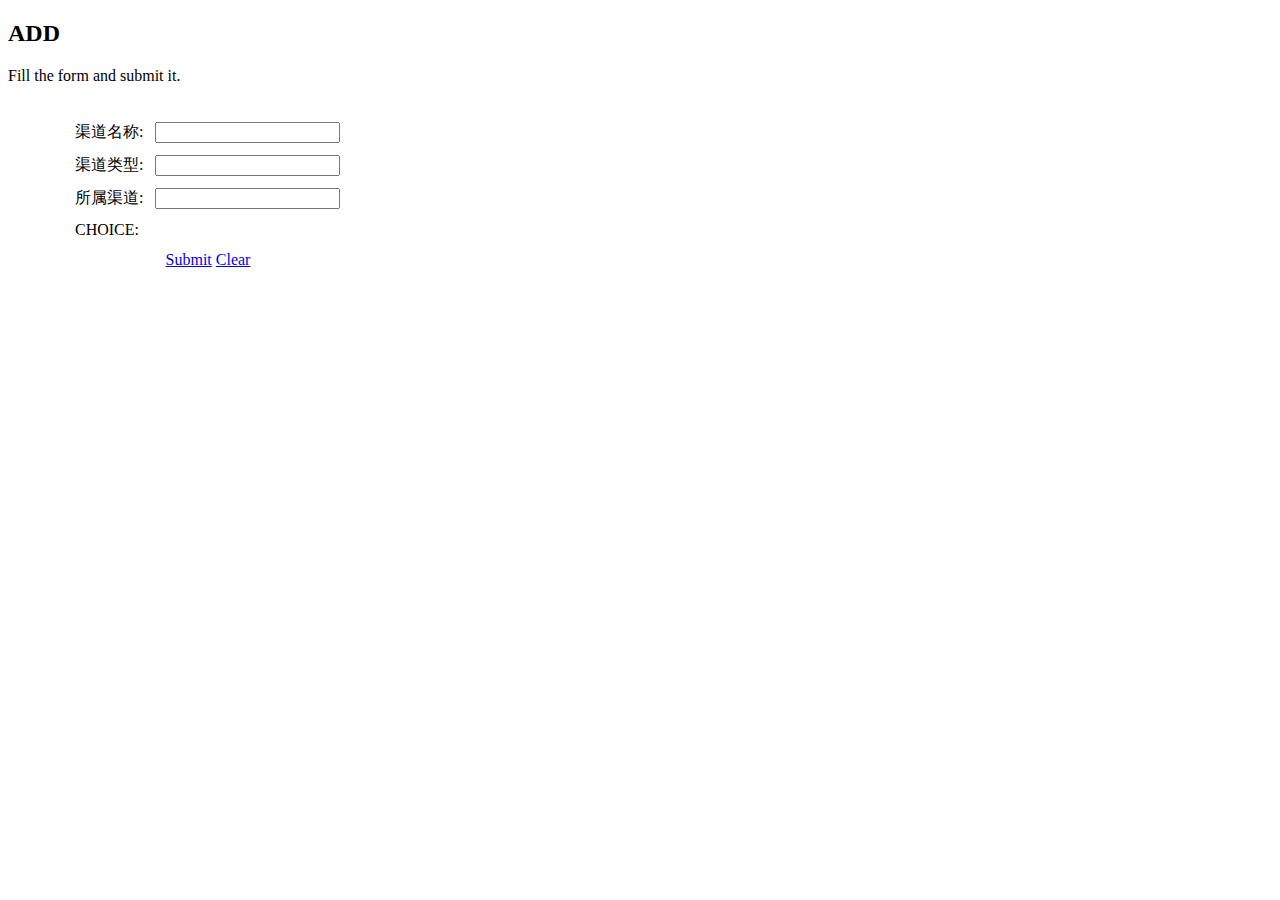
==== add.html @ 1202b833 "commit all file" ====
<!DOCTYPE html>
    <html>
    <head>
    	<meta charset="UTF-8">
    <title>Basic Pagination - jQuery EasyUI Demo</title>
    <link rel="stylesheet" type="text/css" href="easyui/themes/default/easyui.css">
    <link rel="stylesheet" type="text/css" href="easyui/themes/icon.css">
    
    <script type="text/javascript" src="jquery.min.js"></script>
    <script type="text/javascript" src="easyui/jquery.easyui.min.js"></script>
    
    </head>
    <body>
    	<h2>ADD</h2>
    	<p>Fill the form and submit it.</p>
    	<div style="margin:20px 0;"></div>
    	<div class="easyui-panel" title="New Topic" style="width:400px">
    		<div style="padding:10px 60px 20px 60px">
    	    <form id="ff" method="post">
    	    	<table cellpadding="5">
    	    		<tr>
    	    			<td>渠道名称:</td>
    	    			<td><input class="easyui-textbox" type="text" name="name" data-options="required:true"></input></td>
    	    		</tr>
    	    		<tr>
    	    			<td>渠道类型:</td>
    	    			<td><input class="easyui-textbox" type="text" name="email" data-options="required:true"></input></td>
    	    		</tr>
    	    		<tr>
    	    			<td>所属渠道:</td>
    	    			<td><input class="easyui-textbox" type="text" name="subject" data-options="required:true"></input></td>
    	    		
    	    		<tr>
    	    			<td>CHOICE:</td>
    	    			
    	    				
    	    		</tr>
    	    	</table>
    	    </form>
    	    <div style="text-align:center;padding:5px">
    	    	<a href="javascript:void(0)" class="easyui-linkbutton" onclick="submitForm()">Submit</a>
    	    	<a href="javascript:void(0)" class="easyui-linkbutton" onclick="clearForm()">Clear</a>
    	    </div>
    	    </div>
    	</div>
    	<script>
    		function submitForm(){
    			$('#ff').form('submit');
                window.location="test.html"
    		}
    		function clearForm(){
    			$('#ff').form('clear');
    		}
    	</script>
    </body>
    </html>
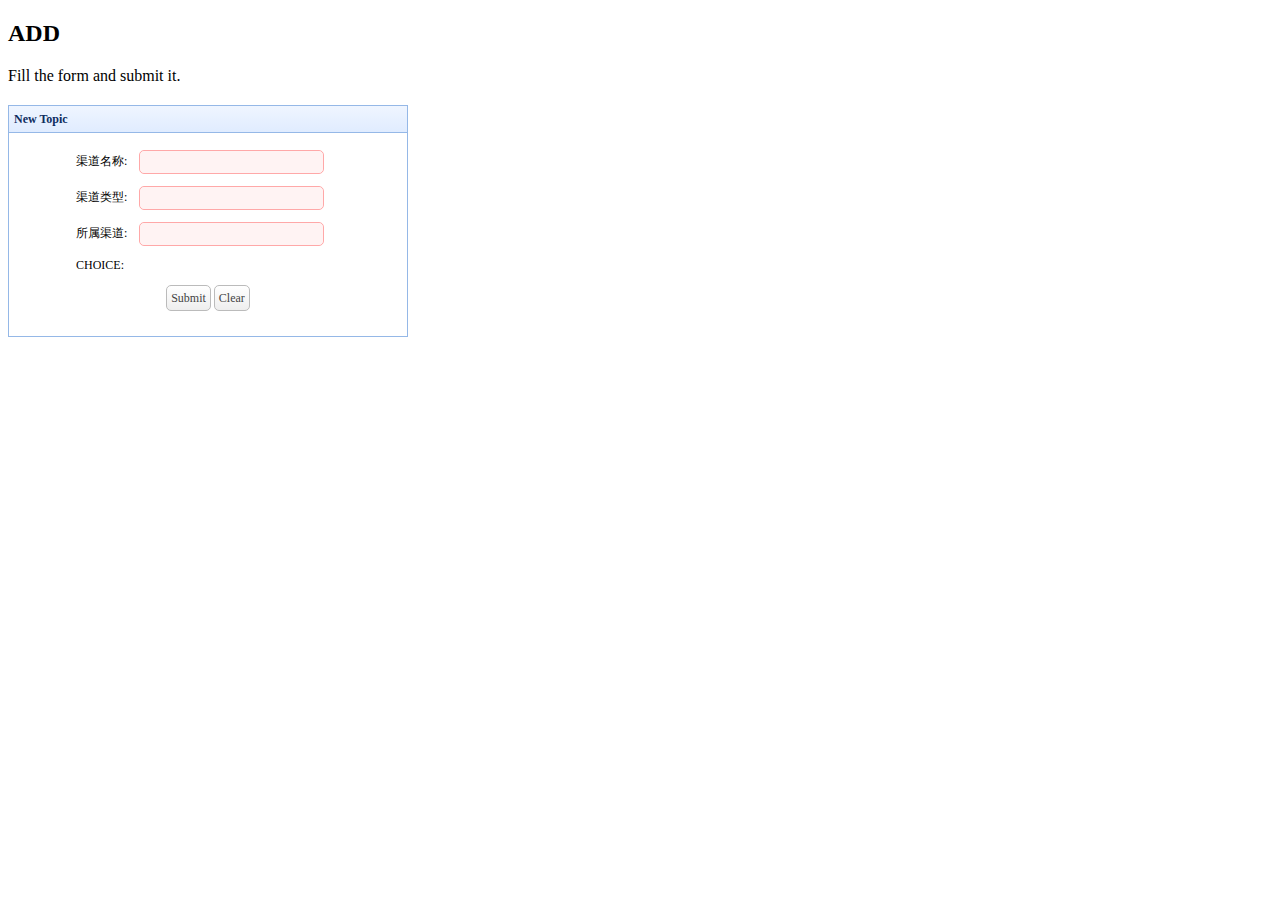
==== commit 890efc11: "index" ====
--- a/add.html
+++ b/add.html
@@ -11,12 +11,13 @@
     
     </head>
     <body>
+  
     	<h2>ADD</h2>
     	<p>Fill the form and submit it.</p>
     	<div style="margin:20px 0;"></div>
     	<div class="easyui-panel" title="New Topic" style="width:400px">
     		<div style="padding:10px 60px 20px 60px">
-    	    <form id="ff" method="post">
+    	    <form id="ff" method="post" action="/channelDown/add">
     	    	<table cellpadding="5">
     	    		<tr>
     	    			<td>渠道名称:</td>
@@ -46,7 +47,7 @@
     	<script>
     		function submitForm(){
     			$('#ff').form('submit');
-                window.location="test.html"
+                window.location="index.html"
     		}
     		function clearForm(){
     			$('#ff').form('clear');
--- a/easyui/themes/default/easyui.css
+++ b/easyui/themes/default/easyui.css
@@ -0,0 +1,3220 @@
+.panel {
+  overflow: hidden;
+  text-align: left;
+  margin: 0;
+  border: 0;
+  -moz-border-radius: 0 0 0 0;
+  -webkit-border-radius: 0 0 0 0;
+  border-radius: 0 0 0 0;
+}
+.panel-header,
+.panel-body {
+  border-width: 1px;
+  border-style: solid;
+}
+.panel-header {
+  padding: 5px;
+  position: relative;
+}
+.panel-title {
+  background: url('images/blank.gif') no-repeat;
+}
+.panel-header-noborder {
+  border-width: 0 0 1px 0;
+}
+.panel-body {
+  overflow: auto;
+  border-top-width: 0;
+  padding: 0;
+}
+.panel-body-noheader {
+  border-top-width: 1px;
+}
+.panel-body-noborder {
+  border-width: 0px;
+}
+.panel-body-nobottom {
+  border-bottom-width: 0;
+}
+.panel-with-icon {
+  padding-left: 18px;
+}
+.panel-icon,
+.panel-tool {
+  position: absolute;
+  top: 50%;
+  margin-top: -8px;
+  height: 16px;
+  overflow: hidden;
+}
+.panel-icon {
+  left: 5px;
+  width: 16px;
+}
+.panel-tool {
+  right: 5px;
+  width: auto;
+}
+.panel-tool a {
+  display: inline-block;
+  width: 16px;
+  height: 16px;
+  opacity: 0.6;
+  filter: alpha(opacity=60);
+  margin: 0 0 0 2px;
+  vertical-align: top;
+}
+.panel-tool a:hover {
+  opacity: 1;
+  filter: alpha(opacity=100);
+  background-color: #eaf2ff;
+  -moz-border-radius: 3px 3px 3px 3px;
+  -webkit-border-radius: 3px 3px 3px 3px;
+  border-radius: 3px 3px 3px 3px;
+}
+.panel-loading {
+  padding: 11px 0px 10px 30px;
+}
+.panel-noscroll {
+  overflow: hidden;
+}
+.panel-fit,
+.panel-fit body {
+  height: 100%;
+  margin: 0;
+  padding: 0;
+  border: 0;
+  overflow: hidden;
+}
+.panel-loading {
+  background: url('images/loading.gif') no-repeat 10px 10px;
+}
+.panel-tool-close {
+  background: url('images/panel_tools.png') no-repeat -16px 0px;
+}
+.panel-tool-min {
+  background: url('images/panel_tools.png') no-repeat 0px 0px;
+}
+.panel-tool-max {
+  background: url('images/panel_tools.png') no-repeat 0px -16px;
+}
+.panel-tool-restore {
+  background: url('images/panel_tools.png') no-repeat -16px -16px;
+}
+.panel-tool-collapse {
+  background: url('images/panel_tools.png') no-repeat -32px 0;
+}
+.panel-tool-expand {
+  background: url('images/panel_tools.png') no-repeat -32px -16px;
+}
+.panel-header,
+.panel-body {
+  border-color: #95B8E7;
+}
+.panel-header {
+  background-color: #E0ECFF;
+  background: -webkit-linear-gradient(top,#EFF5FF 0,#E0ECFF 100%);
+  background: -moz-linear-gradient(top,#EFF5FF 0,#E0ECFF 100%);
+  background: -o-linear-gradient(top,#EFF5FF 0,#E0ECFF 100%);
+  background: linear-gradient(to bottom,#EFF5FF 0,#E0ECFF 100%);
+  background-repeat: repeat-x;
+  filter: progid:DXImageTransform.Microsoft.gradient(startColorstr=#EFF5FF,endColorstr=#E0ECFF,GradientType=0);
+}
+.panel-body {
+  background-color: #ffffff;
+  color: #000000;
+  font-size: 12px;
+}
+.panel-title {
+  font-size: 12px;
+  font-weight: bold;
+  color: #0E2D5F;
+  height: 16px;
+  line-height: 16px;
+}
+.panel-footer {
+  border: 1px solid #95B8E7;
+  overflow: hidden;
+  background: #F4F4F4;
+}
+.panel-footer-noborder {
+  border-width: 1px 0 0 0;
+}
+.panel-hleft,
+.panel-hright {
+  position: relative;
+}
+.panel-hleft>.panel-body,
+.panel-hright>.panel-body {
+  position: absolute;
+}
+.panel-hleft>.panel-header {
+  float: left;
+}
+.panel-hright>.panel-header {
+  float: right;
+}
+.panel-hleft>.panel-body {
+  border-top-width: 1px;
+  border-left-width: 0;
+}
+.panel-hright>.panel-body {
+  border-top-width: 1px;
+  border-right-width: 0;
+}
+.panel-hleft>.panel-body-nobottom {
+  border-bottom-width: 1px;
+  border-right-width: 0;
+}
+.panel-hright>.panel-body-nobottom {
+  border-bottom-width: 1px;
+  border-left-width: 0;
+}
+.panel-hleft>.panel-footer {
+  position: absolute;
+  right: 0;
+}
+.panel-hright>.panel-footer {
+  position: absolute;
+  left: 0;
+}
+.panel-hleft>.panel-header-noborder {
+  border-width: 0 1px 0 0;
+}
+.panel-hright>.panel-header-noborder {
+  border-width: 0 0 0 1px;
+}
+.panel-hleft>.panel-body-noborder {
+  border-width: 0;
+}
+.panel-hright>.panel-body-noborder {
+  border-width: 0;
+}
+.panel-hleft>.panel-body-noheader {
+  border-left-width: 1px;
+}
+.panel-hright>.panel-body-noheader {
+  border-right-width: 1px;
+}
+.panel-hleft>.panel-footer-noborder {
+  border-width: 0 0 0 1px;
+}
+.panel-hright>.panel-footer-noborder {
+  border-width: 0 1px 0 0;
+}
+.panel-hleft>.panel-header .panel-icon,
+.panel-hright>.panel-header .panel-icon {
+  margin-top: 0;
+  top: 5px;
+}
+.panel-hleft>.panel-header .panel-title,
+.panel-hright>.panel-header .panel-title {
+  position: absolute;
+  min-width: 16px;
+  left: 21px;
+  top: 5px;
+  bottom: auto;
+  white-space: nowrap;
+  word-wrap: normal;
+  -webkit-transform: rotate(90deg);
+  -webkit-transform-origin: 0 0;
+  -moz-transform: rotate(90deg);
+  -moz-transform-origin: 0 0;
+  -o-transform: rotate(90deg);
+  -o-transform-origin: 0 0;
+  transform: rotate(90deg);
+  transform-origin: 0 0;
+}
+.panel-hleft>.panel-header .panel-title-up,
+.panel-hright>.panel-header .panel-title-up {
+  position: absolute;
+  min-width: 16px;
+  left: 21px;
+  top: auto;
+  bottom: 5px;
+  text-align: right;
+  white-space: nowrap;
+  word-wrap: normal;
+  -webkit-transform: rotate(-90deg);
+  -webkit-transform-origin: 0 0;
+  -moz-transform: rotate(-90deg);
+  -moz-transform-origin: 0 0;
+  -o-transform: rotate(-90deg);
+  -o-transform-origin: 0 0;
+  transform: rotate(-90deg);
+  transform-origin: 0 16px;
+}
+.panel-hleft>.panel-header .panel-with-icon.panel-title-up,
+.panel-hright>.panel-header .panel-with-icon.panel-title-up {
+  padding-left: 0;
+  padding-right: 18px;
+}
+.panel-hleft>.panel-header .panel-tool,
+.panel-hright>.panel-header .panel-tool {
+  top: auto;
+  bottom: 5px;
+  width: 16px;
+  height: auto;
+  left: 50%;
+  margin-left: -8px;
+  margin-top: 0;
+}
+.panel-hleft>.panel-header .panel-tool a,
+.panel-hright>.panel-header .panel-tool a {
+  margin: 2px 0 0 0;
+}
+.accordion {
+  overflow: hidden;
+  border-width: 1px;
+  border-style: solid;
+}
+.accordion .accordion-header {
+  border-width: 0 0 1px;
+  cursor: pointer;
+}
+.accordion .accordion-body {
+  border-width: 0 0 1px;
+}
+.accordion-noborder {
+  border-width: 0;
+}
+.accordion-noborder .accordion-header {
+  border-width: 0 0 1px;
+}
+.accordion-noborder .accordion-body {
+  border-width: 0 0 1px;
+}
+.accordion-collapse {
+  background: url('images/accordion_arrows.png') no-repeat 0 0;
+}
+.accordion-expand {
+  background: url('images/accordion_arrows.png') no-repeat -16px 0;
+}
+.accordion {
+  background: #ffffff;
+  border-color: #95B8E7;
+}
+.accordion .accordion-header {
+  background: #E0ECFF;
+  filter: none;
+}
+.accordion .accordion-header-selected {
+  background: #ffe48d;
+}
+.accordion .accordion-header-selected .panel-title {
+  color: #000000;
+}
+.accordion .panel-last > .accordion-header {
+  border-bottom-color: #E0ECFF;
+}
+.accordion .panel-last > .accordion-body {
+  border-bottom-color: #ffffff;
+}
+.accordion .panel-last > .accordion-header-selected,
+.accordion .panel-last > .accordion-header-border {
+  border-bottom-color: #95B8E7;
+}
+.accordion> .panel-hleft {
+  float: left;
+}
+.accordion> .panel-hleft>.panel-header {
+  border-width: 0 1px 0 0;
+}
+.accordion> .panel-hleft> .panel-body {
+  border-width: 0 1px 0 0;
+}
+.accordion> .panel-hleft.panel-last > .accordion-header {
+  border-right-color: #E0ECFF;
+}
+.accordion> .panel-hleft.panel-last > .accordion-body {
+  border-right-color: #ffffff;
+}
+.accordion> .panel-hleft.panel-last > .accordion-header-selected,
+.accordion> .panel-hleft.panel-last > .accordion-header-border {
+  border-right-color: #95B8E7;
+}
+.accordion> .panel-hright {
+  float: right;
+}
+.accordion> .panel-hright>.panel-header {
+  border-width: 0 0 0 1px;
+}
+.accordion> .panel-hright> .panel-body {
+  border-width: 0 0 0 1px;
+}
+.accordion> .panel-hright.panel-last > .accordion-header {
+  border-left-color: #E0ECFF;
+}
+.accordion> .panel-hright.panel-last > .accordion-body {
+  border-left-color: #ffffff;
+}
+.accordion> .panel-hright.panel-last > .accordion-header-selected,
+.accordion> .panel-hright.panel-last > .accordion-header-border {
+  border-left-color: #95B8E7;
+}
+.window {
+  overflow: hidden;
+  padding: 5px;
+  border-width: 1px;
+  border-style: solid;
+}
+.window .window-header {
+  background: transparent;
+  padding: 0px 0px 6px 0px;
+}
+.window .window-body {
+  border-width: 1px;
+  border-style: solid;
+  border-top-width: 0px;
+}
+.window .window-body-noheader {
+  border-top-width: 1px;
+}
+.window .panel-body-nobottom {
+  border-bottom-width: 0;
+}
+.window .window-header .panel-icon,
+.window .window-header .panel-tool {
+  top: 50%;
+  margin-top: -11px;
+}
+.window .window-header .panel-icon {
+  left: 1px;
+}
+.window .window-header .panel-tool {
+  right: 1px;
+}
+.window .window-header .panel-with-icon {
+  padding-left: 18px;
+}
+.window-proxy {
+  position: absolute;
+  overflow: hidden;
+}
+.window-proxy-mask {
+  position: absolute;
+  filter: alpha(opacity=5);
+  opacity: 0.05;
+}
+.window-mask {
+  position: absolute;
+  left: 0;
+  top: 0;
+  width: 100%;
+  height: 100%;
+  filter: alpha(opacity=40);
+  opacity: 0.40;
+  font-size: 1px;
+  overflow: hidden;
+}
+.window,
+.window-shadow {
+  position: absolute;
+  -moz-border-radius: 5px 5px 5px 5px;
+  -webkit-border-radius: 5px 5px 5px 5px;
+  border-radius: 5px 5px 5px 5px;
+}
+.window-shadow {
+  background: #ccc;
+  -moz-box-shadow: 2px 2px 3px #cccccc;
+  -webkit-box-shadow: 2px 2px 3px #cccccc;
+  box-shadow: 2px 2px 3px #cccccc;
+  filter: progid:DXImageTransform.Microsoft.Blur(pixelRadius=2,MakeShadow=false,ShadowOpacity=0.2);
+}
+.window,
+.window .window-body {
+  border-color: #95B8E7;
+}
+.window {
+  background-color: #E0ECFF;
+  background: -webkit-linear-gradient(top,#EFF5FF 0,#E0ECFF 20%);
+  background: -moz-linear-gradient(top,#EFF5FF 0,#E0ECFF 20%);
+  background: -o-linear-gradient(top,#EFF5FF 0,#E0ECFF 20%);
+  background: linear-gradient(to bottom,#EFF5FF 0,#E0ECFF 20%);
+  background-repeat: repeat-x;
+  filter: progid:DXImageTransform.Microsoft.gradient(startColorstr=#EFF5FF,endColorstr=#E0ECFF,GradientType=0);
+}
+.window-proxy {
+  border: 1px dashed #95B8E7;
+}
+.window-proxy-mask,
+.window-mask {
+  background: #ccc;
+}
+.window .panel-footer {
+  border: 1px solid #95B8E7;
+  position: relative;
+  top: -1px;
+}
+.window-thinborder {
+  padding: 0;
+}
+.window-thinborder .window-header {
+  padding: 5px 5px 6px 5px;
+}
+.window-thinborder .window-body {
+  border-width: 0px;
+}
+.window-thinborder .window-header .panel-icon,
+.window-thinborder .window-header .panel-tool {
+  margin-top: -9px;
+  margin-left: 5px;
+  margin-right: 5px;
+}
+.window-noborder {
+  border: 0;
+}
+.window.panel-hleft .window-header {
+  padding: 0 6px 0 0;
+}
+.window.panel-hright .window-header {
+  padding: 0 0 0 6px;
+}
+.window.panel-hleft>.panel-header .panel-title {
+  top: auto;
+  left: 16px;
+}
+.window.panel-hright>.panel-header .panel-title {
+  top: auto;
+  right: 16px;
+}
+.window.panel-hleft>.panel-header .panel-title-up,
+.window.panel-hright>.panel-header .panel-title-up {
+  bottom: 0;
+}
+.window.panel-hleft .window-body {
+  border-width: 1px 1px 1px 0;
+}
+.window.panel-hright .window-body {
+  border-width: 1px 0 1px 1px;
+}
+.window.panel-hleft .window-header .panel-icon {
+  top: 1px;
+  margin-top: 0;
+  left: 0;
+}
+.window.panel-hright .window-header .panel-icon {
+  top: 1px;
+  margin-top: 0;
+  left: auto;
+  right: 1px;
+}
+.window.panel-hleft .window-header .panel-tool,
+.window.panel-hright .window-header .panel-tool {
+  margin-top: 0;
+  top: auto;
+  bottom: 1px;
+  right: auto;
+  margin-right: 0;
+  left: 50%;
+  margin-left: -11px;
+}
+.window.panel-hright .window-header .panel-tool {
+  left: auto;
+  right: 1px;
+}
+.window-thinborder.panel-hleft .window-header {
+  padding: 5px 6px 5px 5px;
+}
+.window-thinborder.panel-hright .window-header {
+  padding: 5px 5px 5px 6px;
+}
+.window-thinborder.panel-hleft>.panel-header .panel-title {
+  left: 21px;
+}
+.window-thinborder.panel-hleft>.panel-header .panel-title-up,
+.window-thinborder.panel-hright>.panel-header .panel-title-up {
+  bottom: 5px;
+}
+.window-thinborder.panel-hleft .window-header .panel-icon,
+.window-thinborder.panel-hright .window-header .panel-icon {
+  margin-top: 5px;
+}
+.window-thinborder.panel-hleft .window-header .panel-tool,
+.window-thinborder.panel-hright .window-header .panel-tool {
+  left: 16px;
+  bottom: 5px;
+}
+.dialog-content {
+  overflow: auto;
+}
+.dialog-toolbar {
+  position: relative;
+  padding: 2px 5px;
+}
+.dialog-tool-separator {
+  float: left;
+  height: 24px;
+  border-left: 1px solid #ccc;
+  border-right: 1px solid #fff;
+  margin: 2px 1px;
+}
+.dialog-button {
+  position: relative;
+  top: -1px;
+  padding: 5px;
+  text-align: right;
+}
+.dialog-button .l-btn {
+  margin-left: 5px;
+}
+.dialog-toolbar,
+.dialog-button {
+  background: #F4F4F4;
+  border-width: 1px;
+  border-style: solid;
+}
+.dialog-toolbar {
+  border-color: #95B8E7 #95B8E7 #dddddd #95B8E7;
+}
+.dialog-button {
+  border-color: #dddddd #95B8E7 #95B8E7 #95B8E7;
+}
+.window-thinborder .dialog-toolbar {
+  border-left: transparent;
+  border-right: transparent;
+  border-top-color: #F4F4F4;
+}
+.window-thinborder .dialog-button {
+  top: 0px;
+  padding: 5px 8px 8px 8px;
+  border-left: transparent;
+  border-right: transparent;
+  border-bottom: transparent;
+}
+.l-btn {
+  text-decoration: none;
+  display: inline-block;
+  overflow: hidden;
+  margin: 0;
+  padding: 0;
+  cursor: pointer;
+  outline: none;
+  text-align: center;
+  vertical-align: middle;
+  line-height: normal;
+}
+.l-btn-plain {
+  border-width: 0;
+  padding: 1px;
+}
+.l-btn-left {
+  display: inline-block;
+  position: relative;
+  overflow: hidden;
+  margin: 0;
+  padding: 0;
+  vertical-align: top;
+}
+.l-btn-text {
+  display: inline-block;
+  vertical-align: top;
+  width: auto;
+  line-height: 24px;
+  font-size: 12px;
+  padding: 0;
+  margin: 0 4px;
+}
+.l-btn-icon {
+  display: inline-block;
+  width: 16px;
+  height: 16px;
+  line-height: 16px;
+  position: absolute;
+  top: 50%;
+  margin-top: -8px;
+  font-size: 1px;
+}
+.l-btn span span .l-btn-empty {
+  display: inline-block;
+  margin: 0;
+  width: 16px;
+  height: 24px;
+  font-size: 1px;
+  vertical-align: top;
+}
+.l-btn span .l-btn-icon-left {
+  padding: 0 0 0 20px;
+  background-position: left center;
+}
+.l-btn span .l-btn-icon-right {
+  padding: 0 20px 0 0;
+  background-position: right center;
+}
+.l-btn-icon-left .l-btn-text {
+  margin: 0 4px 0 24px;
+}
+.l-btn-icon-left .l-btn-icon {
+  left: 4px;
+}
+.l-btn-icon-right .l-btn-text {
+  margin: 0 24px 0 4px;
+}
+.l-btn-icon-right .l-btn-icon {
+  right: 4px;
+}
+.l-btn-icon-top .l-btn-text {
+  margin: 20px 4px 0 4px;
+}
+.l-btn-icon-top .l-btn-icon {
+  top: 4px;
+  left: 50%;
+  margin: 0 0 0 -8px;
+}
+.l-btn-icon-bottom .l-btn-text {
+  margin: 0 4px 20px 4px;
+}
+.l-btn-icon-bottom .l-btn-icon {
+  top: auto;
+  bottom: 4px;
+  left: 50%;
+  margin: 0 0 0 -8px;
+}
+.l-btn-left .l-btn-empty {
+  margin: 0 4px;
+  width: 16px;
+}
+.l-btn-plain:hover {
+  padding: 0;
+}
+.l-btn-focus {
+  outline: #0000FF dotted thin;
+}
+.l-btn-large .l-btn-text {
+  line-height: 40px;
+}
+.l-btn-large .l-btn-icon {
+  width: 32px;
+  height: 32px;
+  line-height: 32px;
+  margin-top: -16px;
+}
+.l-btn-large .l-btn-icon-left .l-btn-text {
+  margin-left: 40px;
+}
+.l-btn-large .l-btn-icon-right .l-btn-text {
+  margin-right: 40px;
+}
+.l-btn-large .l-btn-icon-top .l-btn-text {
+  margin-top: 36px;
+  line-height: 24px;
+  min-width: 32px;
+}
+.l-btn-large .l-btn-icon-top .l-btn-icon {
+  margin: 0 0 0 -16px;
+}
+.l-btn-large .l-btn-icon-bottom .l-btn-text {
+  margin-bottom: 36px;
+  line-height: 24px;
+  min-width: 32px;
+}
+.l-btn-large .l-btn-icon-bottom .l-btn-icon {
+  margin: 0 0 0 -16px;
+}
+.l-btn-large .l-btn-left .l-btn-empty {
+  margin: 0 4px;
+  width: 32px;
+}
+.l-btn {
+  color: #444;
+  background: #fafafa;
+  background-repeat: repeat-x;
+  border: 1px solid #bbb;
+  background: -webkit-linear-gradient(top,#ffffff 0,#eeeeee 100%);
+  background: -moz-linear-gradient(top,#ffffff 0,#eeeeee 100%);
+  background: -o-linear-gradient(top,#ffffff 0,#eeeeee 100%);
+  background: linear-gradient(to bottom,#ffffff 0,#eeeeee 100%);
+  background-repeat: repeat-x;
+  filter: progid:DXImageTransform.Microsoft.gradient(startColorstr=#ffffff,endColorstr=#eeeeee,GradientType=0);
+  -moz-border-radius: 5px 5px 5px 5px;
+  -webkit-border-radius: 5px 5px 5px 5px;
+  border-radius: 5px 5px 5px 5px;
+}
+.l-btn:hover {
+  background: #eaf2ff;
+  color: #000000;
+  border: 1px solid #b7d2ff;
+  filter: none;
+}
+.l-btn-plain {
+  background: transparent;
+  border-width: 0;
+  filter: none;
+}
+.l-btn-outline {
+  border-width: 1px;
+  border-color: #b7d2ff;
+  padding: 0;
+}
+.l-btn-plain:hover {
+  background: #eaf2ff;
+  color: #000000;
+  border: 1px solid #b7d2ff;
+  -moz-border-radius: 5px 5px 5px 5px;
+  -webkit-border-radius: 5px 5px 5px 5px;
+  border-radius: 5px 5px 5px 5px;
+}
+.l-btn-disabled,
+.l-btn-disabled:hover {
+  opacity: 0.5;
+  cursor: default;
+  background: #fafafa;
+  color: #444;
+  background: -webkit-linear-gradient(top,#ffffff 0,#eeeeee 100%);
+  background: -moz-linear-gradient(top,#ffffff 0,#eeeeee 100%);
+  background: -o-linear-gradient(top,#ffffff 0,#eeeeee 100%);
+  background: linear-gradient(to bottom,#ffffff 0,#eeeeee 100%);
+  background-repeat: repeat-x;
+  filter: progid:DXImageTransform.Microsoft.gradient(startColorstr=#ffffff,endColorstr=#eeeeee,GradientType=0);
+}
+.l-btn-disabled .l-btn-text,
+.l-btn-disabled .l-btn-icon {
+  filter: alpha(opacity=50);
+}
+.l-btn-plain-disabled,
+.l-btn-plain-disabled:hover {
+  background: transparent;
+  filter: alpha(opacity=50);
+}
+.l-btn-selected,
+.l-btn-selected:hover {
+  background: #ddd;
+  filter: none;
+}
+.l-btn-plain-selected,
+.l-btn-plain-selected:hover {
+  background: #ddd;
+}
+.textbox {
+  position: relative;
+  border: 1px solid #95B8E7;
+  background-color: #fff;
+  vertical-align: middle;
+  display: inline-block;
+  overflow: hidden;
+  white-space: nowrap;
+  margin: 0;
+  padding: 0;
+  -moz-border-radius: 5px 5px 5px 5px;
+  -webkit-border-radius: 5px 5px 5px 5px;
+  border-radius: 5px 5px 5px 5px;
+}
+.textbox .textbox-text {
+  font-size: 12px;
+  border: 0;
+  margin: 0;
+  padding: 4px;
+  white-space: normal;
+  vertical-align: top;
+  outline-style: none;
+  resize: none;
+  -moz-border-radius: 5px 5px 5px 5px;
+  -webkit-border-radius: 5px 5px 5px 5px;
+  border-radius: 5px 5px 5px 5px;
+}
+.textbox .textbox-text::-ms-clear,
+.textbox .textbox-text::-ms-reveal {
+  display: none;
+}
+.textbox textarea.textbox-text {
+  white-space: pre-wrap;
+}
+.textbox .textbox-prompt {
+  font-size: 12px;
+  color: #aaa;
+}
+.textbox .textbox-bgicon {
+  background-position: 3px center;
+  padding-left: 21px;
+}
+.textbox .textbox-button,
+.textbox .textbox-button:hover {
+  position: absolute;
+  top: 0;
+  padding: 0;
+  vertical-align: top;
+  -moz-border-radius: 0 0 0 0;
+  -webkit-border-radius: 0 0 0 0;
+  border-radius: 0 0 0 0;
+}
+.textbox .textbox-button-right,
+.textbox .textbox-button-right:hover {
+  right: 0;
+  border-width: 0 0 0 1px;
+}
+.textbox .textbox-button-left,
+.textbox .textbox-button-left:hover {
+  left: 0;
+  border-width: 0 1px 0 0;
+}
+.textbox .textbox-button-top,
+.textbox .textbox-button-top:hover {
+  left: 0;
+  border-width: 0 0 1px 0;
+}
+.textbox .textbox-button-bottom,
+.textbox .textbox-button-bottom:hover {
+  top: auto;
+  bottom: 0;
+  left: 0;
+  border-width: 1px 0 0 0;
+}
+.textbox-addon {
+  position: absolute;
+  top: 0;
+}
+.textbox-label {
+  display: inline-block;
+  width: 80px;
+  height: 22px;
+  line-height: 22px;
+  vertical-align: middle;
+  overflow: hidden;
+  text-overflow: ellipsis;
+  white-space: nowrap;
+  margin: 0;
+  padding-right: 5px;
+}
+.textbox-label-after {
+  padding-left: 5px;
+  padding-right: 0;
+}
+.textbox-label-top {
+  display: block;
+  width: auto;
+  padding: 0;
+}
+.textbox-disabled,
+.textbox-label-disabled {
+  opacity: 0.6;
+  filter: alpha(opacity=60);
+}
+.textbox-icon {
+  display: inline-block;
+  width: 18px;
+  height: 20px;
+  overflow: hidden;
+  vertical-align: top;
+  background-position: center center;
+  cursor: pointer;
+  opacity: 0.6;
+  filter: alpha(opacity=60);
+  text-decoration: none;
+  outline-style: none;
+}
+.textbox-icon-disabled,
+.textbox-icon-readonly {
+  cursor: default;
+}
+.textbox-icon:hover {
+  opacity: 1.0;
+  filter: alpha(opacity=100);
+}
+.textbox-icon-disabled:hover {
+  opacity: 0.6;
+  filter: alpha(opacity=60);
+}
+.textbox-focused {
+  border-color: #6b9cde;
+  -moz-box-shadow: 0 0 3px 0 #95B8E7;
+  -webkit-box-shadow: 0 0 3px 0 #95B8E7;
+  box-shadow: 0 0 3px 0 #95B8E7;
+}
+.textbox-invalid {
+  border-color: #ffa8a8;
+  background-color: #fff3f3;
+}
+.passwordbox-open {
+  background: url('images/passwordbox_open.png') no-repeat center center;
+}
+.passwordbox-close {
+  background: url('images/passwordbox_close.png') no-repeat center center;
+}
+.filebox .textbox-value {
+  vertical-align: top;
+  position: absolute;
+  top: 0;
+  left: -5000px;
+}
+.filebox-label {
+  display: inline-block;
+  position: absolute;
+  width: 100%;
+  height: 100%;
+  cursor: pointer;
+  left: 0;
+  top: 0;
+  z-index: 10;
+  background: url('images/blank.gif') no-repeat;
+}
+.l-btn-disabled .filebox-label {
+  cursor: default;
+}
+.combo-arrow {
+  width: 18px;
+  height: 20px;
+  overflow: hidden;
+  display: inline-block;
+  vertical-align: top;
+  cursor: pointer;
+  opacity: 0.6;
+  filter: alpha(opacity=60);
+}
+.combo-arrow-hover {
+  opacity: 1.0;
+  filter: alpha(opacity=100);
+}
+.combo-panel {
+  overflow: auto;
+}
+.combo-arrow {
+  background: url('images/combo_arrow.png') no-repeat center center;
+}
+.combo-panel {
+  background-color: #ffffff;
+}
+.combo-arrow {
+  background-color: #E0ECFF;
+}
+.combo-arrow-hover {
+  background-color: #eaf2ff;
+}
+.combo-arrow:hover {
+  background-color: #eaf2ff;
+}
+.combo .textbox-icon-disabled:hover {
+  cursor: default;
+}
+.combobox-item,
+.combobox-group,
+.combobox-stick {
+  font-size: 12px;
+  padding: 3px;
+}
+.combobox-item-disabled {
+  opacity: 0.5;
+  filter: alpha(opacity=50);
+}
+.combobox-gitem {
+  padding-left: 10px;
+}
+.combobox-group,
+.combobox-stick {
+  font-weight: bold;
+}
+.combobox-stick {
+  position: absolute;
+  top: 1px;
+  left: 1px;
+  right: 1px;
+  background: inherit;
+}
+.combobox-item-hover {
+  background-color: #eaf2ff;
+  color: #000000;
+}
+.combobox-item-selected {
+  background-color: #ffe48d;
+  color: #000000;
+}
+.combobox-icon {
+  display: inline-block;
+  width: 16px;
+  height: 16px;
+  vertical-align: middle;
+  margin-right: 2px;
+}
+.tagbox {
+  cursor: text;
+}
+.tagbox .textbox-text {
+  float: left;
+}
+.tagbox-label {
+  position: relative;
+  display: block;
+  margin: 4px 0 0 4px;
+  padding: 0 20px 0 4px;
+  float: left;
+  vertical-align: top;
+  text-decoration: none;
+  -moz-border-radius: 5px 5px 5px 5px;
+  -webkit-border-radius: 5px 5px 5px 5px;
+  border-radius: 5px 5px 5px 5px;
+  background: #eaf2ff;
+  color: #000000;
+}
+.tagbox-remove {
+  background: url('images/tagbox_icons.png') no-repeat -16px center;
+  position: absolute;
+  display: block;
+  width: 16px;
+  height: 16px;
+  right: 2px;
+  top: 50%;
+  margin-top: -8px;
+  opacity: 0.6;
+  filter: alpha(opacity=60);
+}
+.tagbox-remove:hover {
+  opacity: 1;
+  filter: alpha(opacity=100);
+}
+.textbox-disabled .tagbox-label {
+  cursor: default;
+}
+.textbox-disabled .tagbox-remove:hover {
+  cursor: default;
+  opacity: 0.6;
+  filter: alpha(opacity=60);
+}
+.layout {
+  position: relative;
+  overflow: hidden;
+  margin: 0;
+  padding: 0;
+  z-index: 0;
+}
+.layout-panel {
+  position: absolute;
+  overflow: hidden;
+}
+.layout-body {
+  min-width: 1px;
+  min-height: 1px;
+}
+.layout-panel-east,
+.layout-panel-west {
+  z-index: 2;
+}
+.layout-panel-north,
+.layout-panel-south {
+  z-index: 3;
+}
+.layout-expand {
+  position: absolute;
+  padding: 0px;
+  font-size: 1px;
+  cursor: pointer;
+  z-index: 1;
+}
+.layout-expand .panel-header,
+.layout-expand .panel-body {
+  background: transparent;
+  filter: none;
+  overflow: hidden;
+}
+.layout-expand .panel-header {
+  border-bottom-width: 0px;
+}
+.layout-expand .panel-body {
+  position: relative;
+}
+.layout-expand .panel-body .panel-icon {
+  margin-top: 0;
+  top: 0;
+  left: 50%;
+  margin-left: -8px;
+}
+.layout-expand-west .panel-header .panel-icon,
+.layout-expand-east .panel-header .panel-icon {
+  display: none;
+}
+.layout-expand-title {
+  position: absolute;
+  top: 0;
+  left: 21px;
+  white-space: nowrap;
+  word-wrap: normal;
+  -webkit-transform: rotate(90deg);
+  -webkit-transform-origin: 0 0;
+  -moz-transform: rotate(90deg);
+  -moz-transform-origin: 0 0;
+  -o-transform: rotate(90deg);
+  -o-transform-origin: 0 0;
+  transform: rotate(90deg);
+  transform-origin: 0 0;
+}
+.layout-expand-title-up {
+  position: absolute;
+  top: 0;
+  left: 0;
+  text-align: right;
+  padding-left: 5px;
+  white-space: nowrap;
+  word-wrap: normal;
+  -webkit-transform: rotate(-90deg);
+  -webkit-transform-origin: 0 0;
+  -moz-transform: rotate(-90deg);
+  -moz-transform-origin: 0 0;
+  -o-transform: rotate(-90deg);
+  -o-transform-origin: 0 0;
+  transform: rotate(-90deg);
+  transform-origin: 0 0;
+}
+.layout-expand-with-icon {
+  top: 18px;
+}
+.layout-expand .panel-body-noheader .layout-expand-title,
+.layout-expand .panel-body-noheader .panel-icon {
+  top: 5px;
+}
+.layout-expand .panel-body-noheader .layout-expand-with-icon {
+  top: 23px;
+}
+.layout-split-proxy-h,
+.layout-split-proxy-v {
+  position: absolute;
+  font-size: 1px;
+  display: none;
+  z-index: 5;
+}
+.layout-split-proxy-h {
+  width: 5px;
+  cursor: e-resize;
+}
+.layout-split-proxy-v {
+  height: 5px;
+  cursor: n-resize;
+}
+.layout-mask {
+  position: absolute;
+  background: #fafafa;
+  filter: alpha(opacity=10);
+  opacity: 0.10;
+  z-index: 4;
+}
+.layout-button-up {
+  background: url('images/layout_arrows.png') no-repeat -16px -16px;
+}
+.layout-button-down {
+  background: url('images/layout_arrows.png') no-repeat -16px 0;
+}
+.layout-button-left {
+  background: url('images/layout_arrows.png') no-repeat 0 0;
+}
+.layout-button-right {
+  background: url('images/layout_arrows.png') no-repeat 0 -16px;
+}
+.layout-split-proxy-h,
+.layout-split-proxy-v {
+  background-color: #aac5e7;
+}
+.layout-split-north {
+  border-bottom: 5px solid #E6EEF8;
+}
+.layout-split-south {
+  border-top: 5px solid #E6EEF8;
+}
+.layout-split-east {
+  border-left: 5px solid #E6EEF8;
+}
+.layout-split-west {
+  border-right: 5px solid #E6EEF8;
+}
+.layout-expand {
+  background-color: #E0ECFF;
+}
+.layout-expand-over {
+  background-color: #E0ECFF;
+}
+.tabs-container {
+  overflow: hidden;
+}
+.tabs-header {
+  border-width: 1px;
+  border-style: solid;
+  border-bottom-width: 0;
+  position: relative;
+  padding: 0;
+  padding-top: 2px;
+  overflow: hidden;
+}
+.tabs-scroller-left,
+.tabs-scroller-right {
+  position: absolute;
+  top: auto;
+  bottom: 0;
+  width: 18px;
+  font-size: 1px;
+  display: none;
+  cursor: pointer;
+  border-width: 1px;
+  border-style: solid;
+}
+.tabs-scroller-left {
+  left: 0;
+}
+.tabs-scroller-right {
+  right: 0;
+}
+.tabs-tool {
+  position: absolute;
+  bottom: 0;
+  padding: 1px;
+  overflow: hidden;
+  border-width: 1px;
+  border-style: solid;
+}
+.tabs-header-plain .tabs-tool {
+  padding: 0 1px;
+}
+.tabs-wrap {
+  position: relative;
+  left: 0;
+  overflow: hidden;
+  width: 100%;
+  margin: 0;
+  padding: 0;
+}
+.tabs-scrolling {
+  margin-left: 18px;
+  margin-right: 18px;
+}
+.tabs-disabled {
+  opacity: 0.3;
+  filter: alpha(opacity=30);
+}
+.tabs {
+  list-style-type: none;
+  height: 26px;
+  margin: 0px;
+  padding: 0px;
+  padding-left: 4px;
+  width: 50000px;
+  border-style: solid;
+  border-width: 0 0 1px 0;
+}
+.tabs li {
+  float: left;
+  display: inline-block;
+  margin: 0 4px -1px 0;
+  padding: 0;
+  position: relative;
+  border: 0;
+}
+.tabs li a.tabs-inner {
+  display: inline-block;
+  text-decoration: none;
+  margin: 0;
+  padding: 0 10px;
+  height: 25px;
+  line-height: 25px;
+  text-align: center;
+  white-space: nowrap;
+  border-width: 1px;
+  border-style: solid;
+  -moz-border-radius: 5px 5px 0 0;
+  -webkit-border-radius: 5px 5px 0 0;
+  border-radius: 5px 5px 0 0;
+}
+.tabs li.tabs-selected a.tabs-inner {
+  font-weight: bold;
+  outline: none;
+}
+.tabs li.tabs-selected a:hover.tabs-inner {
+  cursor: default;
+  pointer: default;
+}
+.tabs li a.tabs-close,
+.tabs-p-tool {
+  position: absolute;
+  font-size: 1px;
+  display: block;
+  height: 12px;
+  padding: 0;
+  top: 50%;
+  margin-top: -6px;
+  overflow: hidden;
+}
+.tabs li a.tabs-close {
+  width: 12px;
+  right: 5px;
+  opacity: 0.6;
+  filter: alpha(opacity=60);
+}
+.tabs-p-tool {
+  right: 16px;
+}
+.tabs-p-tool a {
+  display: inline-block;
+  font-size: 1px;
+  width: 12px;
+  height: 12px;
+  margin: 0;
+  opacity: 0.6;
+  filter: alpha(opacity=60);
+}
+.tabs li a:hover.tabs-close,
+.tabs-p-tool a:hover {
+  opacity: 1;
+  filter: alpha(opacity=100);
+  cursor: hand;
+  cursor: pointer;
+}
+.tabs-with-icon {
+  padding-left: 18px;
+}
+.tabs-icon {
+  position: absolute;
+  width: 16px;
+  height: 16px;
+  left: 10px;
+  top: 50%;
+  margin-top: -8px;
+}
+.tabs-title {
+  font-size: 12px;
+}
+.tabs-closable {
+  padding-right: 8px;
+}
+.tabs-panels {
+  margin: 0px;
+  padding: 0px;
+  border-width: 1px;
+  border-style: solid;
+  border-top-width: 0;
+  overflow: hidden;
+}
+.tabs-header-bottom {
+  border-width: 0 1px 1px 1px;
+  padding: 0 0 2px 0;
+}
+.tabs-header-bottom .tabs {
+  border-width: 1px 0 0 0;
+}
+.tabs-header-bottom .tabs li {
+  margin: -1px 4px 0 0;
+}
+.tabs-header-bottom .tabs li a.tabs-inner {
+  -moz-border-radius: 0 0 5px 5px;
+  -webkit-border-radius: 0 0 5px 5px;
+  border-radius: 0 0 5px 5px;
+}
+.tabs-header-bottom .tabs-tool {
+  top: 0;
+}
+.tabs-header-bottom .tabs-scroller-left,
+.tabs-header-bottom .tabs-scroller-right {
+  top: 0;
+  bottom: auto;
+}
+.tabs-panels-top {
+  border-width: 1px 1px 0 1px;
+}
+.tabs-header-left {
+  float: left;
+  border-width: 1px 0 1px 1px;
+  padding: 0;
+}
+.tabs-header-right {
+  float: right;
+  border-width: 1px 1px 1px 0;
+  padding: 0;
+}
+.tabs-header-left .tabs-wrap,
+.tabs-header-right .tabs-wrap {
+  height: 100%;
+}
+.tabs-header-left .tabs {
+  height: 100%;
+  padding: 4px 0 0 2px;
+  border-width: 0 1px 0 0;
+}
+.tabs-header-right .tabs {
+  height: 100%;
+  padding: 4px 2px 0 0;
+  border-width: 0 0 0 1px;
+}
+.tabs-header-left .tabs li,
+.tabs-header-right .tabs li {
+  display: block;
+  width: 100%;
+  position: relative;
+}
+.tabs-header-left .tabs li {
+  left: auto;
+  right: 0;
+  margin: 0 -1px 4px 0;
+  float: right;
+}
+.tabs-header-right .tabs li {
+  left: 0;
+  right: auto;
+  margin: 0 0 4px -1px;
+  float: left;
+}
+.tabs-justified li a.tabs-inner {
+  padding-left: 0;
+  padding-right: 0;
+}
+.tabs-header-left .tabs li a.tabs-inner {
+  display: block;
+  text-align: left;
+  padding-left: 10px;
+  padding-right: 10px;
+  -moz-border-radius: 5px 0 0 5px;
+  -webkit-border-radius: 5px 0 0 5px;
+  border-radius: 5px 0 0 5px;
+}
+.tabs-header-right .tabs li a.tabs-inner {
+  display: block;
+  text-align: left;
+  padding-left: 10px;
+  padding-right: 10px;
+  -moz-border-radius: 0 5px 5px 0;
+  -webkit-border-radius: 0 5px 5px 0;
+  border-radius: 0 5px 5px 0;
+}
+.tabs-panels-right {
+  float: right;
+  border-width: 1px 1px 1px 0;
+}
+.tabs-panels-left {
+  float: left;
+  border-width: 1px 0 1px 1px;
+}
+.tabs-header-noborder,
+.tabs-panels-noborder {
+  border: 0px;
+}
+.tabs-header-plain {
+  border: 0px;
+  background: transparent;
+}
+.tabs-pill {
+  padding-bottom: 3px;
+}
+.tabs-header-bottom .tabs-pill {
+  padding-top: 3px;
+  padding-bottom: 0;
+}
+.tabs-header-left .tabs-pill {
+  padding-right: 3px;
+}
+.tabs-header-right .tabs-pill {
+  padding-left: 3px;
+}
+.tabs-header .tabs-pill li a.tabs-inner {
+  -moz-border-radius: 5px 5px 5px 5px;
+  -webkit-border-radius: 5px 5px 5px 5px;
+  border-radius: 5px 5px 5px 5px;
+}
+.tabs-header-narrow,
+.tabs-header-narrow .tabs-narrow {
+  padding: 0;
+}
+.tabs-narrow li,
+.tabs-header-bottom .tabs-narrow li {
+  margin-left: 0;
+  margin-right: -1px;
+}
+.tabs-narrow li.tabs-last,
+.tabs-header-bottom .tabs-narrow li.tabs-last {
+  margin-right: 0;
+}
+.tabs-header-left .tabs-narrow,
+.tabs-header-right .tabs-narrow {
+  padding-top: 0;
+}
+.tabs-header-left .tabs-narrow li {
+  margin-bottom: -1px;
+  margin-right: -1px;
+}
+.tabs-header-left .tabs-narrow li.tabs-last,
+.tabs-header-right .tabs-narrow li.tabs-last {
+  margin-bottom: 0;
+}
+.tabs-header-right .tabs-narrow li {
+  margin-bottom: -1px;
+  margin-left: -1px;
+}
+.tabs-scroller-left {
+  background: #E0ECFF url('images/tabs_icons.png') no-repeat 1px center;
+}
+.tabs-scroller-right {
+  background: #E0ECFF url('images/tabs_icons.png') no-repeat -15px center;
+}
+.tabs li a.tabs-close {
+  background: url('images/tabs_icons.png') no-repeat -34px center;
+}
+.tabs li a.tabs-inner:hover {
+  background: #eaf2ff;
+  color: #000000;
+  filter: none;
+}
+.tabs li.tabs-selected a.tabs-inner {
+  background-color: #ffffff;
+  color: #0E2D5F;
+  background: -webkit-linear-gradient(top,#EFF5FF 0,#ffffff 100%);
+  background: -moz-linear-gradient(top,#EFF5FF 0,#ffffff 100%);
+  background: -o-linear-gradient(top,#EFF5FF 0,#ffffff 100%);
+  background: linear-gradient(to bottom,#EFF5FF 0,#ffffff 100%);
+  background-repeat: repeat-x;
+  filter: progid:DXImageTransform.Microsoft.gradient(startColorstr=#EFF5FF,endColorstr=#ffffff,GradientType=0);
+}
+.tabs-header-bottom .tabs li.tabs-selected a.tabs-inner {
+  background: -webkit-linear-gradient(top,#ffffff 0,#EFF5FF 100%);
+  background: -moz-linear-gradient(top,#ffffff 0,#EFF5FF 100%);
+  background: -o-linear-gradient(top,#ffffff 0,#EFF5FF 100%);
+  background: linear-gradient(to bottom,#ffffff 0,#EFF5FF 100%);
+  background-repeat: repeat-x;
+  filter: progid:DXImageTransform.Microsoft.gradient(startColorstr=#ffffff,endColorstr=#EFF5FF,GradientType=0);
+}
+.tabs-header-left .tabs li.tabs-selected a.tabs-inner {
+  background: -webkit-linear-gradient(left,#EFF5FF 0,#ffffff 100%);
+  background: -moz-linear-gradient(left,#EFF5FF 0,#ffffff 100%);
+  background: -o-linear-gradient(left,#EFF5FF 0,#ffffff 100%);
+  background: linear-gradient(to right,#EFF5FF 0,#ffffff 100%);
+  background-repeat: repeat-y;
+  filter: progid:DXImageTransform.Microsoft.gradient(startColorstr=#EFF5FF,endColorstr=#ffffff,GradientType=1);
+}
+.tabs-header-right .tabs li.tabs-selected a.tabs-inner {
+  background: -webkit-linear-gradient(left,#ffffff 0,#EFF5FF 100%);
+  background: -moz-linear-gradient(left,#ffffff 0,#EFF5FF 100%);
+  background: -o-linear-gradient(left,#ffffff 0,#EFF5FF 100%);
+  background: linear-gradient(to right,#ffffff 0,#EFF5FF 100%);
+  background-repeat: repeat-y;
+  filter: progid:DXImageTransform.Microsoft.gradient(startColorstr=#ffffff,endColorstr=#EFF5FF,GradientType=1);
+}
+.tabs li a.tabs-inner {
+  color: #0E2D5F;
+  background-color: #E0ECFF;
+  background: -webkit-linear-gradient(top,#EFF5FF 0,#E0ECFF 100%);
+  background: -moz-linear-gradient(top,#EFF5FF 0,#E0ECFF 100%);
+  background: -o-linear-gradient(top,#EFF5FF 0,#E0ECFF 100%);
+  background: linear-gradient(to bottom,#EFF5FF 0,#E0ECFF 100%);
+  background-repeat: repeat-x;
+  filter: progid:DXImageTransform.Microsoft.gradient(startColorstr=#EFF5FF,endColorstr=#E0ECFF,GradientType=0);
+}
+.tabs-header,
+.tabs-tool {
+  background-color: #E0ECFF;
+}
+.tabs-header-plain {
+  background: transparent;
+}
+.tabs-header,
+.tabs-scroller-left,
+.tabs-scroller-right,
+.tabs-tool,
+.tabs,
+.tabs-panels,
+.tabs li a.tabs-inner,
+.tabs li.tabs-selected a.tabs-inner,
+.tabs-header-bottom .tabs li.tabs-selected a.tabs-inner,
+.tabs-header-left .tabs li.tabs-selected a.tabs-inner,
+.tabs-header-right .tabs li.tabs-selected a.tabs-inner {
+  border-color: #95B8E7;
+}
+.tabs-p-tool a:hover,
+.tabs li a:hover.tabs-close,
+.tabs-scroller-over {
+  background-color: #eaf2ff;
+}
+.tabs li.tabs-selected a.tabs-inner {
+  border-bottom: 1px solid #ffffff;
+}
+.tabs-header-bottom .tabs li.tabs-selected a.tabs-inner {
+  border-top: 1px solid #ffffff;
+}
+.tabs-header-left .tabs li.tabs-selected a.tabs-inner {
+  border-right: 1px solid #ffffff;
+}
+.tabs-header-right .tabs li.tabs-selected a.tabs-inner {
+  border-left: 1px solid #ffffff;
+}
+.tabs-header .tabs-pill li.tabs-selected a.tabs-inner {
+  background: #ffe48d;
+  color: #000000;
+  filter: none;
+  border-color: #95B8E7;
+}
+.datagrid .panel-body {
+  overflow: hidden;
+  position: relative;
+}
+.datagrid-view {
+  position: relative;
+  overflow: hidden;
+}
+.datagrid-view1,
+.datagrid-view2 {
+  position: absolute;
+  overflow: hidden;
+  top: 0;
+}
+.datagrid-view1 {
+  left: 0;
+}
+.datagrid-view2 {
+  right: 0;
+}
+.datagrid-mask {
+  position: absolute;
+  left: 0;
+  top: 0;
+  width: 100%;
+  height: 100%;
+  opacity: 0.3;
+  filter: alpha(opacity=30);
+  display: none;
+}
+.datagrid-mask-msg {
+  position: absolute;
+  top: 50%;
+  margin-top: -20px;
+  padding: 10px 5px 10px 30px;
+  width: auto;
+  height: 16px;
+  border-width: 2px;
+  border-style: solid;
+  display: none;
+}
+.datagrid-empty {
+  position: absolute;
+  left: 0;
+  top: 0;
+  width: 100%;
+  height: 25px;
+  line-height: 25px;
+  text-align: center;
+}
+.datagrid-sort-icon {
+  padding: 0;
+  display: none;
+}
+.datagrid-toolbar {
+  height: auto;
+  padding: 1px 2px;
+  border-width: 0 0 1px 0;
+  border-style: solid;
+}
+.datagrid-btn-separator {
+  float: left;
+  height: 24px;
+  border-left: 1px solid #ccc;
+  border-right: 1px solid #fff;
+  margin: 2px 1px;
+}
+.datagrid .datagrid-pager {
+  display: block;
+  margin: 0;
+  border-width: 1px 0 0 0;
+  border-style: solid;
+}
+.datagrid .datagrid-pager-top {
+  border-width: 0 0 1px 0;
+}
+.datagrid-header {
+  overflow: hidden;
+  cursor: default;
+  border-width: 0 0 1px 0;
+  border-style: solid;
+}
+.datagrid-header-inner {
+  float: left;
+  width: 10000px;
+}
+.datagrid-header-row,
+.datagrid-row {
+  height: 25px;
+}
+.datagrid-header td,
+.datagrid-body td,
+.datagrid-footer td {
+  border-width: 0 1px 1px 0;
+  border-style: dotted;
+  margin: 0;
+  padding: 0;
+}
+.datagrid-cell,
+.datagrid-cell-group,
+.datagrid-header-rownumber,
+.datagrid-cell-rownumber {
+  margin: 0;
+  padding: 0 4px;
+  white-space: nowrap;
+  word-wrap: normal;
+  overflow: hidden;
+  height: 18px;
+  line-height: 18px;
+  font-size: 12px;
+}
+.datagrid-header .datagrid-cell {
+  height: auto;
+}
+.datagrid-header .datagrid-cell span {
+  font-size: 12px;
+}
+.datagrid-cell-group {
+  text-align: center;
+  text-overflow: ellipsis;
+}
+.datagrid-header-rownumber,
+.datagrid-cell-rownumber {
+  width: 30px;
+  text-align: center;
+  margin: 0;
+  padding: 0;
+}
+.datagrid-body {
+  margin: 0;
+  padding: 0;
+  overflow: auto;
+  zoom: 1;
+}
+.datagrid-view1 .datagrid-body-inner {
+  padding-bottom: 20px;
+}
+.datagrid-view1 .datagrid-body {
+  overflow: hidden;
+}
+.datagrid-footer {
+  overflow: hidden;
+}
+.datagrid-footer-inner {
+  border-width: 1px 0 0 0;
+  border-style: solid;
+  width: 10000px;
+  float: left;
+}
+.datagrid-row-editing .datagrid-cell {
+  height: auto;
+}
+.datagrid-header-check,
+.datagrid-cell-check {
+  padding: 0;
+  width: 27px;
+  height: 18px;
+  font-size: 1px;
+  text-align: center;
+  overflow: hidden;
+}
+.datagrid-header-check input,
+.datagrid-cell-check input {
+  margin: 0;
+  padding: 0;
+  width: 15px;
+  height: 18px;
+}
+.datagrid-resize-proxy {
+  position: absolute;
+  width: 1px;
+  height: 10000px;
+  top: 0;
+  cursor: e-resize;
+  display: none;
+}
+.datagrid-body .datagrid-editable {
+  margin: 0;
+  padding: 0;
+}
+.datagrid-body .datagrid-editable table {
+  width: 100%;
+  height: 100%;
+}
+.datagrid-body .datagrid-editable td {
+  border: 0;
+  margin: 0;
+  padding: 0;
+}
+.datagrid-view .datagrid-editable-input {
+  margin: 0;
+  padding: 2px 4px;
+  border: 1px solid #95B8E7;
+  font-size: 12px;
+  outline-style: none;
+  -moz-border-radius: 0 0 0 0;
+  -webkit-border-radius: 0 0 0 0;
+  border-radius: 0 0 0 0;
+}
+.datagrid-view .validatebox-invalid {
+  border-color: #ffa8a8;
+}
+.datagrid-sort .datagrid-sort-icon {
+  display: inline;
+  padding: 0 13px 0 0;
+  background: url('images/datagrid_icons.png') no-repeat -64px center;
+}
+.datagrid-sort-desc .datagrid-sort-icon {
+  display: inline;
+  padding: 0 13px 0 0;
+  background: url('images/datagrid_icons.png') no-repeat -16px center;
+}
+.datagrid-sort-asc .datagrid-sort-icon {
+  display: inline;
+  padding: 0 13px 0 0;
+  background: url('images/datagrid_icons.png') no-repeat 0px center;
+}
+.datagrid-row-collapse {
+  background: url('images/datagrid_icons.png') no-repeat -48px center;
+}
+.datagrid-row-expand {
+  background: url('images/datagrid_icons.png') no-repeat -32px center;
+}
+.datagrid-mask-msg {
+  background: #ffffff url('images/loading.gif') no-repeat scroll 5px center;
+}
+.datagrid-header,
+.datagrid-td-rownumber {
+  background-color: #efefef;
+  background: -webkit-linear-gradient(top,#F9F9F9 0,#efefef 100%);
+  background: -moz-linear-gradient(top,#F9F9F9 0,#efefef 100%);
+  background: -o-linear-gradient(top,#F9F9F9 0,#efefef 100%);
+  background: linear-gradient(to bottom,#F9F9F9 0,#efefef 100%);
+  background-repeat: repeat-x;
+  filter: progid:DXImageTransform.Microsoft.gradient(startColorstr=#F9F9F9,endColorstr=#efefef,GradientType=0);
+}
+.datagrid-cell-rownumber {
+  color: #000000;
+}
+.datagrid-resize-proxy {
+  background: #aac5e7;
+}
+.datagrid-mask {
+  background: #ccc;
+}
+.datagrid-mask-msg {
+  border-color: #95B8E7;
+}
+.datagrid-toolbar,
+.datagrid-pager {
+  background: #F4F4F4;
+}
+.datagrid-header,
+.datagrid-toolbar,
+.datagrid-pager,
+.datagrid-footer-inner {
+  border-color: #dddddd;
+}
+.datagrid-header td,
+.datagrid-body td,
+.datagrid-footer td {
+  border-color: #ccc;
+}
+.datagrid-htable,
+.datagrid-btable,
+.datagrid-ftable {
+  color: #000000;
+  border-collapse: separate;
+}
+.datagrid-row-alt {
+  background: #fafafa;
+}
+.datagrid-row-over,
+.datagrid-header td.datagrid-header-over {
+  background: #eaf2ff;
+  color: #000000;
+  cursor: default;
+}
+.datagrid-row-selected {
+  background: #ffe48d;
+  color: #000000;
+}
+.datagrid-row-editing .textbox,
+.datagrid-row-editing .textbox-text {
+  -moz-border-radius: 0 0 0 0;
+  -webkit-border-radius: 0 0 0 0;
+  border-radius: 0 0 0 0;
+}
+.propertygrid .datagrid-view1 .datagrid-body td {
+  padding-bottom: 1px;
+  border-width: 0 1px 0 0;
+}
+.propertygrid .datagrid-group {
+  height: 21px;
+  overflow: hidden;
+  border-width: 0 0 1px 0;
+  border-style: solid;
+}
+.propertygrid .datagrid-group span {
+  font-weight: bold;
+}
+.propertygrid .datagrid-view1 .datagrid-body td {
+  border-color: #dddddd;
+}
+.propertygrid .datagrid-view1 .datagrid-group {
+  border-color: #E0ECFF;
+}
+.propertygrid .datagrid-view2 .datagrid-group {
+  border-color: #dddddd;
+}
+.propertygrid .datagrid-group,
+.propertygrid .datagrid-view1 .datagrid-body,
+.propertygrid .datagrid-view1 .datagrid-row-over,
+.propertygrid .datagrid-view1 .datagrid-row-selected {
+  background: #E0ECFF;
+}
+.datalist .datagrid-header {
+  border-width: 0;
+}
+.datalist .datagrid-group,
+.m-list .m-list-group {
+  height: 25px;
+  line-height: 25px;
+  font-weight: bold;
+  overflow: hidden;
+  background-color: #efefef;
+  border-style: solid;
+  border-width: 0 0 1px 0;
+  border-color: #ccc;
+}
+.datalist .datagrid-group-expander {
+  display: none;
+}
+.datalist .datagrid-group-title {
+  padding: 0 4px;
+}
+.datalist .datagrid-btable {
+  width: 100%;
+  table-layout: fixed;
+}
+.datalist .datagrid-row td {
+  border-style: solid;
+  border-left-color: transparent;
+  border-right-color: transparent;
+  border-bottom-width: 0;
+}
+.datalist-lines .datagrid-row td {
+  border-bottom-width: 1px;
+}
+.datalist .datagrid-cell,
+.m-list li {
+  width: auto;
+  height: auto;
+  padding: 2px 4px;
+  line-height: 18px;
+  position: relative;
+  white-space: nowrap;
+  text-overflow: ellipsis;
+  overflow: hidden;
+}
+.datalist-link,
+.m-list li>a {
+  display: block;
+  position: relative;
+  cursor: pointer;
+  color: #000000;
+  text-decoration: none;
+  overflow: hidden;
+  margin: -2px -4px;
+  padding: 2px 4px;
+  padding-right: 16px;
+  line-height: 18px;
+  white-space: nowrap;
+  text-overflow: ellipsis;
+  overflow: hidden;
+}
+.datalist-link::after,
+.m-list li>a::after {
+  position: absolute;
+  display: block;
+  width: 8px;
+  height: 8px;
+  content: '';
+  right: 6px;
+  top: 50%;
+  margin-top: -4px;
+  border-style: solid;
+  border-width: 1px 1px 0 0;
+  -ms-transform: rotate(45deg);
+  -moz-transform: rotate(45deg);
+  -webkit-transform: rotate(45deg);
+  -o-transform: rotate(45deg);
+  transform: rotate(45deg);
+}
+.m-list {
+  margin: 0;
+  padding: 0;
+  list-style: none;
+}
+.m-list li {
+  border-style: solid;
+  border-width: 0 0 1px 0;
+  border-color: #ccc;
+}
+.m-list li>a:hover {
+  background: #eaf2ff;
+  color: #000000;
+}
+.m-list .m-list-group {
+  padding: 0 4px;
+}
+.pagination {
+  zoom: 1;
+}
+.pagination table {
+  float: left;
+  height: 30px;
+}
+.pagination td {
+  border: 0;
+}
+.pagination-btn-separator {
+  float: left;
+  height: 24px;
+  border-left: 1px solid #ccc;
+  border-right: 1px solid #fff;
+  margin: 3px 1px;
+}
+.pagination .pagination-num {
+  border-width: 1px;
+  border-style: solid;
+  margin: 0 2px;
+  padding: 2px;
+  width: 2em;
+  height: auto;
+}
+.pagination-page-list {
+  margin: 0px 6px;
+  padding: 1px 2px;
+  width: auto;
+  height: auto;
+  border-width: 1px;
+  border-style: solid;
+}
+.pagination-info {
+  float: right;
+  margin: 0 6px;
+  padding: 0;
+  height: 30px;
+  line-height: 30px;
+  font-size: 12px;
+}
+.pagination span {
+  font-size: 12px;
+}
+.pagination-link .l-btn-text {
+  width: 24px;
+  text-align: center;
+  margin: 0;
+}
+.pagination-first {
+  background: url('images/pagination_icons.png') no-repeat 0 center;
+}
+.pagination-prev {
+  background: url('images/pagination_icons.png') no-repeat -16px center;
+}
+.pagination-next {
+  background: url('images/pagination_icons.png') no-repeat -32px center;
+}
+.pagination-last {
+  background: url('images/pagination_icons.png') no-repeat -48px center;
+}
+.pagination-load {
+  background: url('images/pagination_icons.png') no-repeat -64px center;
+}
+.pagination-loading {
+  background: url('images/loading.gif') no-repeat center center;
+}
+.pagination-page-list,
+.pagination .pagination-num {
+  border-color: #95B8E7;
+}
+.calendar {
+  border-width: 1px;
+  border-style: solid;
+  padding: 1px;
+  overflow: hidden;
+}
+.calendar table {
+  table-layout: fixed;
+  border-collapse: separate;
+  font-size: 12px;
+  width: 100%;
+  height: 100%;
+}
+.calendar table td,
+.calendar table th {
+  font-size: 12px;
+}
+.calendar-noborder {
+  border: 0;
+}
+.calendar-header {
+  position: relative;
+  height: 22px;
+}
+.calendar-title {
+  text-align: center;
+  height: 22px;
+}
+.calendar-title span {
+  position: relative;
+  display: inline-block;
+  top: 2px;
+  padding: 0 3px;
+  height: 18px;
+  line-height: 18px;
+  font-size: 12px;
+  cursor: pointer;
+  -moz-border-radius: 5px 5px 5px 5px;
+  -webkit-border-radius: 5px 5px 5px 5px;
+  border-radius: 5px 5px 5px 5px;
+}
+.calendar-prevmonth,
+.calendar-nextmonth,
+.calendar-prevyear,
+.calendar-nextyear {
+  position: absolute;
+  top: 50%;
+  margin-top: -7px;
+  width: 14px;
+  height: 14px;
+  cursor: pointer;
+  font-size: 1px;
+  -moz-border-radius: 5px 5px 5px 5px;
+  -webkit-border-radius: 5px 5px 5px 5px;
+  border-radius: 5px 5px 5px 5px;
+}
+.calendar-prevmonth {
+  left: 20px;
+  background: url('images/calendar_arrows.png') no-repeat -18px -2px;
+}
+.calendar-nextmonth {
+  right: 20px;
+  background: url('images/calendar_arrows.png') no-repeat -34px -2px;
+}
+.calendar-prevyear {
+  left: 3px;
+  background: url('images/calendar_arrows.png') no-repeat -1px -2px;
+}
+.calendar-nextyear {
+  right: 3px;
+  background: url('images/calendar_arrows.png') no-repeat -49px -2px;
+}
+.calendar-body {
+  position: relative;
+}
+.calendar-body th,
+.calendar-body td {
+  text-align: center;
+}
+.calendar-day {
+  border: 0;
+  padding: 1px;
+  cursor: pointer;
+  -moz-border-radius: 5px 5px 5px 5px;
+  -webkit-border-radius: 5px 5px 5px 5px;
+  border-radius: 5px 5px 5px 5px;
+}
+.calendar-other-month {
+  opacity: 0.3;
+  filter: alpha(opacity=30);
+}
+.calendar-disabled {
+  opacity: 0.6;
+  filter: alpha(opacity=60);
+  cursor: default;
+}
+.calendar-menu {
+  position: absolute;
+  top: 0;
+  left: 0;
+  width: 180px;
+  height: 150px;
+  padding: 5px;
+  font-size: 12px;
+  display: none;
+  overflow: hidden;
+}
+.calendar-menu-year-inner {
+  text-align: center;
+  padding-bottom: 5px;
+}
+.calendar-menu-year {
+  width: 50px;
+  text-align: center;
+  border-width: 1px;
+  border-style: solid;
+  outline-style: none;
+  resize: none;
+  margin: 0;
+  padding: 2px;
+  font-weight: bold;
+  font-size: 12px;
+  -moz-border-radius: 5px 5px 5px 5px;
+  -webkit-border-radius: 5px 5px 5px 5px;
+  border-radius: 5px 5px 5px 5px;
+}
+.calendar-menu-prev,
+.calendar-menu-next {
+  display: inline-block;
+  width: 21px;
+  height: 21px;
+  vertical-align: top;
+  cursor: pointer;
+  -moz-border-radius: 5px 5px 5px 5px;
+  -webkit-border-radius: 5px 5px 5px 5px;
+  border-radius: 5px 5px 5px 5px;
+}
+.calendar-menu-prev {
+  margin-right: 10px;
+  background: url('images/calendar_arrows.png') no-repeat 2px 2px;
+}
+.calendar-menu-next {
+  margin-left: 10px;
+  background: url('images/calendar_arrows.png') no-repeat -45px 2px;
+}
+.calendar-menu-month {
+  text-align: center;
+  cursor: pointer;
+  font-weight: bold;
+  -moz-border-radius: 5px 5px 5px 5px;
+  -webkit-border-radius: 5px 5px 5px 5px;
+  border-radius: 5px 5px 5px 5px;
+}
+.calendar-body th,
+.calendar-menu-month {
+  color: #4d4d4d;
+}
+.calendar-day {
+  color: #000000;
+}
+.calendar-sunday {
+  color: #CC2222;
+}
+.calendar-saturday {
+  color: #00ee00;
+}
+.calendar-today {
+  color: #0000ff;
+}
+.calendar-menu-year {
+  border-color: #95B8E7;
+}
+.calendar {
+  border-color: #95B8E7;
+}
+.calendar-header {
+  background: #E0ECFF;
+}
+.calendar-body,
+.calendar-menu {
+  background: #ffffff;
+}
+.calendar-body th {
+  background: #F4F4F4;
+  padding: 2px 0;
+}
+.calendar-hover,
+.calendar-nav-hover,
+.calendar-menu-hover {
+  background-color: #eaf2ff;
+  color: #000000;
+}
+.calendar-hover {
+  border: 1px solid #b7d2ff;
+  padding: 0;
+}
+.calendar-selected {
+  background-color: #ffe48d;
+  color: #000000;
+  border: 1px solid #ffab3f;
+  padding: 0;
+}
+.datebox-calendar-inner {
+  height: 180px;
+}
+.datebox-button {
+  padding: 0 5px;
+  text-align: center;
+}
+.datebox-button a {
+  line-height: 22px;
+  font-size: 12px;
+  font-weight: bold;
+  text-decoration: none;
+  opacity: 0.6;
+  filter: alpha(opacity=60);
+}
+.datebox-button a:hover {
+  opacity: 1.0;
+  filter: alpha(opacity=100);
+}
+.datebox-current,
+.datebox-close {
+  float: left;
+}
+.datebox-close {
+  float: right;
+}
+.datebox .combo-arrow {
+  background-image: url('images/datebox_arrow.png');
+  background-position: center center;
+}
+.datebox-button {
+  background-color: #F4F4F4;
+}
+.datebox-button a {
+  color: #444;
+}
+.spinner-arrow {
+  background-color: #E0ECFF;
+  display: inline-block;
+  overflow: hidden;
+  vertical-align: top;
+  margin: 0;
+  padding: 0;
+  opacity: 1.0;
+  filter: alpha(opacity=100);
+  width: 18px;
+}
+.spinner-arrow-up,
+.spinner-arrow-down {
+  opacity: 0.6;
+  filter: alpha(opacity=60);
+  display: block;
+  font-size: 1px;
+  width: 18px;
+  height: 10px;
+  width: 100%;
+  height: 50%;
+  color: #444;
+  outline-style: none;
+}
+.spinner-arrow-hover {
+  background-color: #eaf2ff;
+  opacity: 1.0;
+  filter: alpha(opacity=100);
+}
+.spinner-arrow-up:hover,
+.spinner-arrow-down:hover {
+  opacity: 1.0;
+  filter: alpha(opacity=100);
+  background-color: #eaf2ff;
+}
+.textbox-icon-disabled .spinner-arrow-up:hover,
+.textbox-icon-disabled .spinner-arrow-down:hover {
+  opacity: 0.6;
+  filter: alpha(opacity=60);
+  background-color: #E0ECFF;
+  cursor: default;
+}
+.spinner .textbox-icon-disabled {
+  opacity: 0.6;
+  filter: alpha(opacity=60);
+}
+.spinner-arrow-up {
+  background: url('images/spinner_arrows.png') no-repeat 1px center;
+}
+.spinner-arrow-down {
+  background: url('images/spinner_arrows.png') no-repeat -15px center;
+}
+.spinner-button-up {
+  background: url('images/spinner_arrows.png') no-repeat -32px center;
+}
+.spinner-button-down {
+  background: url('images/spinner_arrows.png') no-repeat -48px center;
+}
+.progressbar {
+  border-width: 1px;
+  border-style: solid;
+  -moz-border-radius: 5px 5px 5px 5px;
+  -webkit-border-radius: 5px 5px 5px 5px;
+  border-radius: 5px 5px 5px 5px;
+  overflow: hidden;
+  position: relative;
+}
+.progressbar-text {
+  text-align: center;
+  position: absolute;
+}
+.progressbar-value {
+  position: relative;
+  overflow: hidden;
+  width: 0;
+  -moz-border-radius: 5px 0 0 5px;
+  -webkit-border-radius: 5px 0 0 5px;
+  border-radius: 5px 0 0 5px;
+}
+.progressbar {
+  border-color: #95B8E7;
+}
+.progressbar-text {
+  color: #000000;
+  font-size: 12px;
+}
+.progressbar-value .progressbar-text {
+  background-color: #ffe48d;
+  color: #000000;
+}
+.searchbox-button {
+  width: 18px;
+  height: 20px;
+  overflow: hidden;
+  display: inline-block;
+  vertical-align: top;
+  cursor: pointer;
+  opacity: 0.6;
+  filter: alpha(opacity=60);
+}
+.searchbox-button-hover {
+  opacity: 1.0;
+  filter: alpha(opacity=100);
+}
+.searchbox .l-btn-plain {
+  border: 0;
+  padding: 0;
+  vertical-align: top;
+  opacity: 0.6;
+  filter: alpha(opacity=60);
+  -moz-border-radius: 0 0 0 0;
+  -webkit-border-radius: 0 0 0 0;
+  border-radius: 0 0 0 0;
+}
+.searchbox .l-btn-plain:hover {
+  border: 0;
+  padding: 0;
+  opacity: 1.0;
+  filter: alpha(opacity=100);
+  -moz-border-radius: 0 0 0 0;
+  -webkit-border-radius: 0 0 0 0;
+  border-radius: 0 0 0 0;
+}
+.searchbox a.m-btn-plain-active {
+  -moz-border-radius: 0 0 0 0;
+  -webkit-border-radius: 0 0 0 0;
+  border-radius: 0 0 0 0;
+}
+.searchbox .m-btn-active {
+  border-width: 0 1px 0 0;
+  -moz-border-radius: 0 0 0 0;
+  -webkit-border-radius: 0 0 0 0;
+  border-radius: 0 0 0 0;
+}
+.searchbox .textbox-button-right {
+  border-width: 0 0 0 1px;
+}
+.searchbox .textbox-button-left {
+  border-width: 0 1px 0 0;
+}
+.searchbox-button {
+  background: url('images/searchbox_button.png') no-repeat center center;
+}
+.searchbox .l-btn-plain {
+  background: #E0ECFF;
+}
+.searchbox .l-btn-plain-disabled,
+.searchbox .l-btn-plain-disabled:hover {
+  opacity: 0.5;
+  filter: alpha(opacity=50);
+}
+.slider-disabled {
+  opacity: 0.5;
+  filter: alpha(opacity=50);
+}
+.slider-h {
+  height: 22px;
+}
+.slider-v {
+  width: 22px;
+}
+.slider-inner {
+  position: relative;
+  height: 6px;
+  top: 7px;
+  border-width: 1px;
+  border-style: solid;
+  border-radius: 5px;
+}
+.slider-handle {
+  position: absolute;
+  display: block;
+  outline: none;
+  width: 20px;
+  height: 20px;
+  top: 50%;
+  margin-top: -10px;
+  margin-left: -10px;
+}
+.slider-tip {
+  position: absolute;
+  display: inline-block;
+  line-height: 12px;
+  font-size: 12px;
+  white-space: nowrap;
+  top: -22px;
+}
+.slider-rule {
+  position: relative;
+  top: 15px;
+}
+.slider-rule span {
+  position: absolute;
+  display: inline-block;
+  font-size: 0;
+  height: 5px;
+  border-width: 0 0 0 1px;
+  border-style: solid;
+}
+.slider-rulelabel {
+  position: relative;
+  top: 20px;
+}
+.slider-rulelabel span {
+  position: absolute;
+  display: inline-block;
+  font-size: 12px;
+}
+.slider-v .slider-inner {
+  width: 6px;
+  left: 7px;
+  top: 0;
+  float: left;
+}
+.slider-v .slider-handle {
+  left: 50%;
+  margin-top: -10px;
+}
+.slider-v .slider-tip {
+  left: -10px;
+  margin-top: -6px;
+}
+.slider-v .slider-rule {
+  float: left;
+  top: 0;
+  left: 16px;
+}
+.slider-v .slider-rule span {
+  width: 5px;
+  height: 'auto';
+  border-left: 0;
+  border-width: 1px 0 0 0;
+  border-style: solid;
+}
+.slider-v .slider-rulelabel {
+  float: left;
+  top: 0;
+  left: 23px;
+}
+.slider-handle {
+  background: url('images/slider_handle.png') no-repeat;
+}
+.slider-inner {
+  border-color: #95B8E7;
+  background: #E0ECFF;
+}
+.slider-rule span {
+  border-color: #95B8E7;
+}
+.slider-rulelabel span {
+  color: #000000;
+}
+.menu {
+  position: absolute;
+  margin: 0;
+  padding: 2px;
+  border-width: 1px;
+  border-style: solid;
+  overflow: hidden;
+}
+.menu-inline {
+  position: relative;
+}
+.menu-item {
+  position: relative;
+  margin: 0;
+  padding: 0;
+  overflow: hidden;
+  white-space: nowrap;
+  cursor: pointer;
+  border-width: 1px;
+  border-style: solid;
+}
+.menu-text {
+  height: 20px;
+  line-height: 20px;
+  float: left;
+  padding-left: 28px;
+}
+.menu-icon {
+  position: absolute;
+  width: 16px;
+  height: 16px;
+  left: 2px;
+  top: 50%;
+  margin-top: -8px;
+}
+.menu-rightarrow {
+  position: absolute;
+  width: 16px;
+  height: 16px;
+  right: 0;
+  top: 50%;
+  margin-top: -8px;
+}
+.menu-line {
+  position: absolute;
+  left: 26px;
+  top: 0;
+  height: 2000px;
+  font-size: 1px;
+}
+.menu-sep {
+  margin: 3px 0px 3px 25px;
+  font-size: 1px;
+}
+.menu-noline .menu-line {
+  display: none;
+}
+.menu-noline .menu-sep {
+  margin-left: 0;
+  margin-right: 0;
+}
+.menu-active {
+  -moz-border-radius: 5px 5px 5px 5px;
+  -webkit-border-radius: 5px 5px 5px 5px;
+  border-radius: 5px 5px 5px 5px;
+}
+.menu-item-disabled {
+  opacity: 0.5;
+  filter: alpha(opacity=50);
+  cursor: default;
+}
+.menu-text,
+.menu-text span {
+  font-size: 12px;
+}
+.menu-shadow {
+  position: absolute;
+  -moz-border-radius: 5px 5px 5px 5px;
+  -webkit-border-radius: 5px 5px 5px 5px;
+  border-radius: 5px 5px 5px 5px;
+  background: #ccc;
+  -moz-box-shadow: 2px 2px 3px #cccccc;
+  -webkit-box-shadow: 2px 2px 3px #cccccc;
+  box-shadow: 2px 2px 3px #cccccc;
+  filter: progid:DXImageTransform.Microsoft.Blur(pixelRadius=2,MakeShadow=false,ShadowOpacity=0.2);
+}
+.menu-rightarrow {
+  background: url('images/menu_arrows.png') no-repeat -32px center;
+}
+.menu-line {
+  border-left: 1px solid #ccc;
+  border-right: 1px solid #fff;
+}
+.menu-sep {
+  border-top: 1px solid #ccc;
+  border-bottom: 1px solid #fff;
+}
+.menu {
+  background-color: #fafafa;
+  border-color: #ddd;
+  color: #444;
+}
+.menu-content {
+  background: #ffffff;
+}
+.menu-item {
+  border-color: transparent;
+  _border-color: #fafafa;
+}
+.menu-active {
+  border-color: #b7d2ff;
+  color: #000000;
+  background: #eaf2ff;
+}
+.menu-active-disabled {
+  border-color: transparent;
+  background: transparent;
+  color: #444;
+}
+.m-btn-downarrow,
+.s-btn-downarrow {
+  display: inline-block;
+  position: absolute;
+  width: 16px;
+  height: 16px;
+  font-size: 1px;
+  right: 0;
+  top: 50%;
+  margin-top: -8px;
+}
+.m-btn-active,
+.s-btn-active {
+  background: #eaf2ff;
+  color: #000000;
+  border: 1px solid #b7d2ff;
+  filter: none;
+}
+.m-btn-plain-active,
+.s-btn-plain-active {
+  background: transparent;
+  padding: 0;
+  border-width: 1px;
+  border-style: solid;
+  -moz-border-radius: 5px 5px 5px 5px;
+  -webkit-border-radius: 5px 5px 5px 5px;
+  border-radius: 5px 5px 5px 5px;
+}
+.m-btn .l-btn-left .l-btn-text {
+  margin-right: 20px;
+}
+.m-btn .l-btn-icon-right .l-btn-text {
+  margin-right: 40px;
+}
+.m-btn .l-btn-icon-right .l-btn-icon {
+  right: 20px;
+}
+.m-btn .l-btn-icon-top .l-btn-text {
+  margin-right: 4px;
+  margin-bottom: 14px;
+}
+.m-btn .l-btn-icon-bottom .l-btn-text {
+  margin-right: 4px;
+  margin-bottom: 34px;
+}
+.m-btn .l-btn-icon-bottom .l-btn-icon {
+  top: auto;
+  bottom: 20px;
+}
+.m-btn .l-btn-icon-top .m-btn-downarrow,
+.m-btn .l-btn-icon-bottom .m-btn-downarrow {
+  top: auto;
+  bottom: 0px;
+  left: 50%;
+  margin-left: -8px;
+}
+.m-btn-line {
+  display: inline-block;
+  position: absolute;
+  font-size: 1px;
+  display: none;
+}
+.m-btn .l-btn-left .m-btn-line {
+  right: 0;
+  width: 16px;
+  height: 500px;
+  border-style: solid;
+  border-color: #aac5e7;
+  border-width: 0 0 0 1px;
+}
+.m-btn .l-btn-icon-top .m-btn-line,
+.m-btn .l-btn-icon-bottom .m-btn-line {
+  left: 0;
+  bottom: 0;
+  width: 500px;
+  height: 16px;
+  border-width: 1px 0 0 0;
+}
+.m-btn-large .l-btn-icon-right .l-btn-text {
+  margin-right: 56px;
+}
+.m-btn-large .l-btn-icon-bottom .l-btn-text {
+  margin-bottom: 50px;
+}
+.m-btn-downarrow,
+.s-btn-downarrow {
+  background: url('images/menu_arrows.png') no-repeat 0 center;
+}
+.m-btn-plain-active,
+.s-btn-plain-active {
+  border-color: #b7d2ff;
+  background-color: #eaf2ff;
+  color: #000000;
+}
+.s-btn:hover .m-btn-line,
+.s-btn-active .m-btn-line,
+.s-btn-plain-active .m-btn-line {
+  display: inline-block;
+}
+.l-btn:hover .s-btn-downarrow,
+.s-btn-active .s-btn-downarrow,
+.s-btn-plain-active .s-btn-downarrow {
+  border-style: solid;
+  border-color: #aac5e7;
+  border-width: 0 0 0 1px;
+}
+.messager-body {
+  padding: 10px 10px 30px 10px;
+  overflow: auto;
+}
+.messager-button {
+  text-align: center;
+  padding: 5px;
+}
+.messager-button .l-btn {
+  width: 70px;
+}
+.messager-icon {
+  float: left;
+  width: 32px;
+  height: 32px;
+  margin: 0 10px 10px 0;
+}
+.messager-error {
+  background: url('images/messager_icons.png') no-repeat scroll -64px 0;
+}
+.messager-info {
+  background: url('images/messager_icons.png') no-repeat scroll 0 0;
+}
+.messager-question {
+  background: url('images/messager_icons.png') no-repeat scroll -32px 0;
+}
+.messager-warning {
+  background: url('images/messager_icons.png') no-repeat scroll -96px 0;
+}
+.messager-progress {
+  padding: 10px;
+}
+.messager-p-msg {
+  margin-bottom: 5px;
+}
+.messager-body .messager-input {
+  width: 100%;
+  padding: 4px 0;
+  outline-style: none;
+  border: 1px solid #95B8E7;
+}
+.window-thinborder .messager-button {
+  padding-bottom: 8px;
+}
+.tree {
+  margin: 0;
+  padding: 0;
+  list-style-type: none;
+}
+.tree li {
+  white-space: nowrap;
+}
+.tree li ul {
+  list-style-type: none;
+  margin: 0;
+  padding: 0;
+}
+.tree-node {
+  height: 18px;
+  white-space: nowrap;
+  cursor: pointer;
+}
+.tree-hit {
+  cursor: pointer;
+}
+.tree-expanded,
+.tree-collapsed,
+.tree-folder,
+.tree-file,
+.tree-checkbox,
+.tree-indent {
+  display: inline-block;
+  width: 16px;
+  height: 18px;
+  vertical-align: top;
+  overflow: hidden;
+}
+.tree-expanded {
+  background: url('images/tree_icons.png') no-repeat -18px 0px;
+}
+.tree-expanded-hover {
+  background: url('images/tree_icons.png') no-repeat -50px 0px;
+}
+.tree-collapsed {
+  background: url('images/tree_icons.png') no-repeat 0px 0px;
+}
+.tree-collapsed-hover {
+  background: url('images/tree_icons.png') no-repeat -32px 0px;
+}
+.tree-lines .tree-expanded,
+.tree-lines .tree-root-first .tree-expanded {
+  background: url('images/tree_icons.png') no-repeat -144px 0;
+}
+.tree-lines .tree-collapsed,
+.tree-lines .tree-root-first .tree-collapsed {
+  background: url('images/tree_icons.png') no-repeat -128px 0;
+}
+.tree-lines .tree-node-last .tree-expanded,
+.tree-lines .tree-root-one .tree-expanded {
+  background: url('images/tree_icons.png') no-repeat -80px 0;
+}
+.tree-lines .tree-node-last .tree-collapsed,
+.tree-lines .tree-root-one .tree-collapsed {
+  background: url('images/tree_icons.png') no-repeat -64px 0;
+}
+.tree-line {
+  background: url('images/tree_icons.png') no-repeat -176px 0;
+}
+.tree-join {
+  background: url('images/tree_icons.png') no-repeat -192px 0;
+}
+.tree-joinbottom {
+  background: url('images/tree_icons.png') no-repeat -160px 0;
+}
+.tree-folder {
+  background: url('images/tree_icons.png') no-repeat -208px 0;
+}
+.tree-folder-open {
+  background: url('images/tree_icons.png') no-repeat -224px 0;
+}
+.tree-file {
+  background: url('images/tree_icons.png') no-repeat -240px 0;
+}
+.tree-loading {
+  background: url('images/loading.gif') no-repeat center center;
+}
+.tree-checkbox0 {
+  background: url('images/tree_icons.png') no-repeat -208px -18px;
+}
+.tree-checkbox1 {
+  background: url('images/tree_icons.png') no-repeat -224px -18px;
+}
+.tree-checkbox2 {
+  background: url('images/tree_icons.png') no-repeat -240px -18px;
+}
+.tree-title {
+  font-size: 12px;
+  display: inline-block;
+  text-decoration: none;
+  vertical-align: top;
+  white-space: nowrap;
+  padding: 0 2px;
+  height: 18px;
+  line-height: 18px;
+}
+.tree-node-proxy {
+  font-size: 12px;
+  line-height: 20px;
+  padding: 0 2px 0 20px;
+  border-width: 1px;
+  border-style: solid;
+  z-index: 9900000;
+}
+.tree-dnd-icon {
+  display: inline-block;
+  position: absolute;
+  width: 16px;
+  height: 18px;
+  left: 2px;
+  top: 50%;
+  margin-top: -9px;
+}
+.tree-dnd-yes {
+  background: url('images/tree_icons.png') no-repeat -256px 0;
+}
+.tree-dnd-no {
+  background: url('images/tree_icons.png') no-repeat -256px -18px;
+}
+.tree-node-top {
+  border-top: 1px dotted red;
+}
+.tree-node-bottom {
+  border-bottom: 1px dotted red;
+}
+.tree-node-append .tree-title {
+  border: 1px dotted red;
+}
+.tree-editor {
+  border: 1px solid #95B8E7;
+  font-size: 12px;
+  line-height: 16px;
+  padding: 0 4px;
+  margin: 0;
+  width: 80px;
+  outline-style: none;
+  vertical-align: top;
+  position: absolute;
+  top: 0;
+}
+.tree-node-proxy {
+  background-color: #ffffff;
+  color: #000000;
+  border-color: #95B8E7;
+}
+.tree-node-hover {
+  background: #eaf2ff;
+  color: #000000;
+}
+.tree-node-selected {
+  background: #ffe48d;
+  color: #000000;
+}
+.tree-node-hidden {
+  display: none;
+}
+.validatebox-invalid {
+  border-color: #ffa8a8;
+  background-color: #fff3f3;
+  color: #000;
+}
+.tooltip {
+  position: absolute;
+  display: none;
+  z-index: 9900000;
+  outline: none;
+  opacity: 1;
+  filter: alpha(opacity=100);
+  padding: 5px;
+  border-width: 1px;
+  border-style: solid;
+  border-radius: 5px;
+  -moz-border-radius: 5px 5px 5px 5px;
+  -webkit-border-radius: 5px 5px 5px 5px;
+  border-radius: 5px 5px 5px 5px;
+}
+.tooltip-content {
+  font-size: 12px;
+}
+.tooltip-arrow-outer,
+.tooltip-arrow {
+  position: absolute;
+  width: 0;
+  height: 0;
+  line-height: 0;
+  font-size: 0;
+  border-style: solid;
+  border-width: 6px;
+  border-color: transparent;
+  _border-color: tomato;
+  _filter: chroma(color=tomato);
+}
+.tooltip-arrow {
+  display: none \9;
+}
+.tooltip-right .tooltip-arrow-outer {
+  left: 0;
+  top: 50%;
+  margin: -6px 0 0 -13px;
+}
+.tooltip-right .tooltip-arrow {
+  left: 0;
+  top: 50%;
+  margin: -6px 0 0 -12px;
+}
+.tooltip-left .tooltip-arrow-outer {
+  right: 0;
+  top: 50%;
+  margin: -6px -13px 0 0;
+}
+.tooltip-left .tooltip-arrow {
+  right: 0;
+  top: 50%;
+  margin: -6px -12px 0 0;
+}
+.tooltip-top .tooltip-arrow-outer {
+  bottom: 0;
+  left: 50%;
+  margin: 0 0 -13px -6px;
+}
+.tooltip-top .tooltip-arrow {
+  bottom: 0;
+  left: 50%;
+  margin: 0 0 -12px -6px;
+}
+.tooltip-bottom .tooltip-arrow-outer {
+  top: 0;
+  left: 50%;
+  margin: -13px 0 0 -6px;
+}
+.tooltip-bottom .tooltip-arrow {
+  top: 0;
+  left: 50%;
+  margin: -12px 0 0 -6px;
+}
+.tooltip {
+  background-color: #ffffff;
+  border-color: #95B8E7;
+  color: #000000;
+}
+.tooltip-right .tooltip-arrow-outer {
+  border-right-color: #95B8E7;
+}
+.tooltip-right .tooltip-arrow {
+  border-right-color: #ffffff;
+}
+.tooltip-left .tooltip-arrow-outer {
+  border-left-color: #95B8E7;
+}
+.tooltip-left .tooltip-arrow {
+  border-left-color: #ffffff;
+}
+.tooltip-top .tooltip-arrow-outer {
+  border-top-color: #95B8E7;
+}
+.tooltip-top .tooltip-arrow {
+  border-top-color: #ffffff;
+}
+.tooltip-bottom .tooltip-arrow-outer {
+  border-bottom-color: #95B8E7;
+}
+.tooltip-bottom .tooltip-arrow {
+  border-bottom-color: #ffffff;
+}
+.switchbutton {
+  text-decoration: none;
+  display: inline-block;
+  overflow: hidden;
+  vertical-align: middle;
+  margin: 0;
+  padding: 0;
+  cursor: pointer;
+  background: #bbb;
+  border: 1px solid #bbb;
+  -moz-border-radius: 5px 5px 5px 5px;
+  -webkit-border-radius: 5px 5px 5px 5px;
+  border-radius: 5px 5px 5px 5px;
+}
+.switchbutton-inner {
+  display: inline-block;
+  overflow: hidden;
+  position: relative;
+  top: -1px;
+  left: -1px;
+}
+.switchbutton-on,
+.switchbutton-off,
+.switchbutton-handle {
+  display: inline-block;
+  text-align: center;
+  height: 100%;
+  float: left;
+  font-size: 12px;
+  -moz-border-radius: 5px 5px 5px 5px;
+  -webkit-border-radius: 5px 5px 5px 5px;
+  border-radius: 5px 5px 5px 5px;
+}
+.switchbutton-on {
+  background: #ffe48d;
+  color: #000000;
+}
+.switchbutton-off {
+  background-color: #ffffff;
+  color: #000000;
+}
+.switchbutton-on,
+.switchbutton-reversed .switchbutton-off {
+  -moz-border-radius: 5px 0 0 5px;
+  -webkit-border-radius: 5px 0 0 5px;
+  border-radius: 5px 0 0 5px;
+}
+.switchbutton-off,
+.switchbutton-reversed .switchbutton-on {
+  -moz-border-radius: 0 5px 5px 0;
+  -webkit-border-radius: 0 5px 5px 0;
+  border-radius: 0 5px 5px 0;
+}
+.switchbutton-handle {
+  position: absolute;
+  top: 0;
+  left: 50%;
+  background-color: #ffffff;
+  color: #000000;
+  border: 1px solid #bbb;
+  -moz-box-shadow: 0 0 3px 0 #bbb;
+  -webkit-box-shadow: 0 0 3px 0 #bbb;
+  box-shadow: 0 0 3px 0 #bbb;
+}
+.switchbutton-value {
+  position: absolute;
+  top: 0;
+  left: -5000px;
+}
+.switchbutton-disabled {
+  opacity: 0.5;
+  filter: alpha(opacity=50);
+}
+.switchbutton-disabled,
+.switchbutton-readonly {
+  cursor: default;
+}
--- a/easyui/themes/icon.css
+++ b/easyui/themes/icon.css
@@ -0,0 +1,96 @@
+.icon-blank{
+	background:url('icons/blank.gif') no-repeat center center;
+}
+.icon-add{
+	background:url('icons/edit_add.png') no-repeat center center;
+}
+.icon-edit{
+	background:url('icons/pencil.png') no-repeat center center;
+}
+.icon-clear{
+	background:url('icons/clear.png') no-repeat center center;
+}
+.icon-remove{
+	background:url('icons/edit_remove.png') no-repeat center center;
+}
+.icon-save{
+	background:url('icons/filesave.png') no-repeat center center;
+}
+.icon-cut{
+	background:url('icons/cut.png') no-repeat center center;
+}
+.icon-ok{
+	background:url('icons/ok.png') no-repeat center center;
+}
+.icon-no{
+	background:url('icons/no.png') no-repeat center center;
+}
+.icon-cancel{
+	background:url('icons/cancel.png') no-repeat center center;
+}
+.icon-reload{
+	background:url('icons/reload.png') no-repeat center center;
+}
+.icon-search{
+	background:url('icons/search.png') no-repeat center center;
+}
+.icon-print{
+	background:url('icons/print.png') no-repeat center center;
+}
+.icon-help{
+	background:url('icons/help.png') no-repeat center center;
+}
+.icon-undo{
+	background:url('icons/undo.png') no-repeat center center;
+}
+.icon-redo{
+	background:url('icons/redo.png') no-repeat center center;
+}
+.icon-back{
+	background:url('icons/back.png') no-repeat center center;
+}
+.icon-sum{
+	background:url('icons/sum.png') no-repeat center center;
+}
+.icon-tip{
+	background:url('icons/tip.png') no-repeat center center;
+}
+.icon-filter{
+	background:url('icons/filter.png') no-repeat center center;
+}
+.icon-man{
+	background:url('icons/man.png') no-repeat center center;
+}
+.icon-lock{
+	background:url('icons/lock.png') no-repeat center center;
+}
+.icon-more{
+	background:url('icons/more.png') no-repeat center center;
+}
+
+
+.icon-mini-add{
+	background:url('icons/mini_add.png') no-repeat center center;
+}
+.icon-mini-edit{
+	background:url('icons/mini_edit.png') no-repeat center center;
+}
+.icon-mini-refresh{
+	background:url('icons/mini_refresh.png') no-repeat center center;
+}
+
+.icon-large-picture{
+	background:url('icons/large_picture.png') no-repeat center center;
+}
+.icon-large-clipart{
+	background:url('icons/large_clipart.png') no-repeat center center;
+}
+.icon-large-shapes{
+	background:url('icons/large_shapes.png') no-repeat center center;
+}
+.icon-large-smartart{
+	background:url('icons/large_smartart.png') no-repeat center center;
+}
+.icon-large-chart{
+	background:url('icons/large_chart.png') no-repeat center center;
+}
